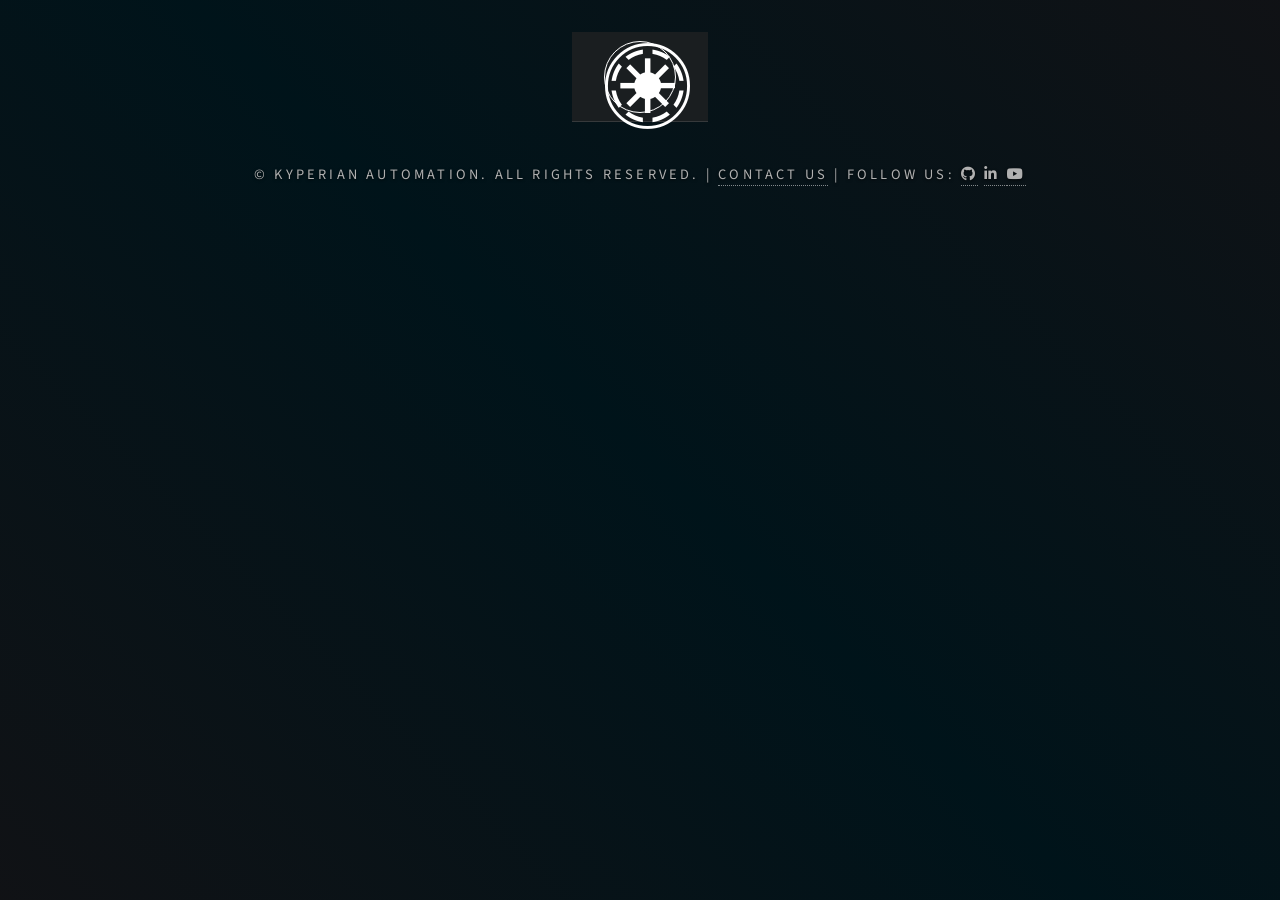
==== index.html @ 5ad796e2 "Update index.html" ====
<!DOCTYPE HTML>
<html lang="en">
<head>
    <title>Kyperian Automation | UI Automation That Never Breaks</title>
    <meta charset="utf-8" />
    <meta name="viewport" content="width=device-width, initial-scale=1.0, user-scalable=no" />    
    <meta name="description" content="UI automation consulting with Katalon Studio & Selenium. Reduce QA time by 90%. Book a 15-min demo." />
    <meta name="keywords" content="UI automation, Katalon Studio, Selenium, test automation, regression testing, QA consulting, Kyperian Automation" />
    <meta name="author" content="Ethan Elgin" />
    
    <!-- Open Graph / LinkedIn + Facebook -->
    <meta property="og:title" content="Kyperian Automation | UI Automation That Never Breaks" />
    <meta property="og:description" content="UI automation that never breaks. Selenium + Katalon Studio. Book a 15-min demo → 90% faster QA." />
    <meta property="og:type" content="website" />
    <meta property="og:url" content="https://www.kyperianautomation.com/" />
    <meta property="og:image" content="https://www.kyperianautomation.com/images/bg.jpg" />
    <meta property="og:image:secure_url" content="https://www.kyperianautomation.com/images/bg.jpg" />
    <meta property="og:image:alt" content="Kyperian Automation – Reliable UI Testing with Katalon & Selenium" />
    <meta property="og:image:width" content="1200" />
    <meta property="og:image:height" content="630" />
    
    <!-- Twitter Card -->
    <meta name="twitter:card" content="summary_large_image" />
    <meta name="twitter:title" content="UI automation that never breaks. Selenium or Katalon Studio. Book a 15-min demo → 90% faster QA." />
    <meta name="twitter:description" content="UI automation that never breaks. Selenium + Katalon Studio. Book a 15-min demo → 90% faster QA." />
    <meta name="twitter:image" content="https://www.kyperianautomation.com/images/bg.jpg?v=3" />
    
    <!-- Canonical -->
    <link rel="canonical" href="https://www.kyperianautomation.com/" />
    
    <!-- Google tag (gtag.js) -->
    <script async src="https://www.googletagmanager.com/gtag/js?id=G-CNMM54RXBC"></script>
    <script>
      window.dataLayer = window.dataLayer || [];
      function gtag(){dataLayer.push(arguments);}
      gtag('js', new Date());
      gtag('config', 'G-CNMM54RXBC');
    </script>
    <link rel="stylesheet" href="assets/css/main.css" />
    <noscript><link rel="stylesheet" href="assets/css/noscript.css" /></noscript>
    <link rel="stylesheet" href="https://cdnjs.cloudflare.com/ajax/libs/font-awesome/5.15.4/css/all.min.css" />
    <script src="https://code.jquery.com/jquery-3.6.0.min.js"></script>
</head>
<body class="is-preload">
    <!-- Wrapper -->
    <div id="wrapper">
        <!-- Header -->
            <header id="header">
                <div class="logo">
                    <span class="icon brands fa-galactic-republic" aria-label="Kyperian Automation logo"></span>
                </div>
                <div class="content fade-in" data-delay="0.2s">
                    <div class="inner">
                        <h1 class="fade-in" data-delay="0.4s">Kyperian Automation</h1>
                        <p class="highlight-main fade-in" data-delay="0.6s">Scalable UI Automation with Selenium or Katalon Studio<br /><span class="highlight-metric">Cut Regression Testing by 80%</span></p>
                        <a href="#contact" 
                           class="button primary fade-in" 
                           data-delay="0.8s" 
                           onclick="gtag('event', 'demo_request', { 'event_category': 'Engagement', 'event_label': 'Free Consultation CTA' });" 
                           aria-label="Book a free 15-minute consultation with Kyperian Automation">
                           Get a Free Consultation
                        </a>
                    </div>
                </div>
                <nav role="navigation" aria-label="Main navigation for Kyperian Automation" class="fade-in" data-delay="1s">
                    <ul>                        
                        <li><a href="#about-us" aria-label="About Kyperian Automation's mission and expertise">About</a></li>
                        <li><a href="#portfolio" aria-label="View a demo of Kyperian Automation's UI automation">Portfolio</a></li>
                        <li><a href="#testimonials" aria-label="View client success stories for Kyperian Automation">Testimonials</a></li>
                        <li><a href="#services" aria-label="Learn about Kyperian Automation's services and benefits">Services</a></li>
                        <li><a href="#contact" aria-label="Book a free 15-minute consultation with Kyperian Automation">Contact</a></li>
                    </ul>
                </nav>
            </header>

        <!-- Main -->
        <div id="main">
            <!-- Services -->
            <article id="services" class="style1" role="region" aria-labelledby="services-title">
                <div class="close" aria-label="Close modal"></div>
                <header class="subpage-header"><h2>Services</h2></header>
            
                <!-- H1 for SEO (hidden visually) -->
                <h1 id="services-title" class="visually-hidden">Kyperian Automation Services</h1>
            
                <!-- HERO -->
                <div class="services-hero">
                    <h2>UI Automation That Never Breaks</h2>
                    <p class="metric">80% faster regression • Zero flaky tests • Selenium or Katalon Studio</p>
                    <a href="#contact" 
                       class="button primary lg" 
                       onclick="gtag('event', 'demo_request', { 'event_category': 'Engagement', 'event_label': 'Hero Demo CTA' });">
                       Book Free 15-Min Demo
                    </a>
                </div>
            
                <!-- Intro -->
                <p>At Kyperian Automation, we deliver scalable UI automation solutions using Selenium or Katalon Studio, tailored to your business needs. Our services streamline regression and user acceptance testing, <strong>cutting manual efforts by up to 80%</strong>. Here’s what we offer and why we’re the right choice.</p>
            
                <!-- 3-COLUMN GRID (Replace 6 features) -->
                <div class="features-grid">
                    <div class="feature">
                        <i class="fas fa-code-branch" aria-hidden="true"></i>
                        <h3>Modular Scripts</h3>
                        <p>Reusable Groovy objects → <strong>1 hr/month maintenance</strong></p>
                    </div>
                    <div class="feature">
                        <i class="fas fa-chart-line" aria-hidden="true"></i>
                        <h3>80% Time Savings</h3>
                        <p>Full regression suite runs in a lunch break</p>
                    </div>
                    <div class="feature">
                        <i class="fas fa-shield-alt" aria-hidden="true"></i>
                        <h3>Flake-Proof Locators</h3>
                        <p>Robust XPaths + CSS fallback → zero breaks</p>
                    </div>
                </div>
            
                <!-- PRICING CARD -->
                <div class="pricing-card">
                    <i class="fas fa-dollar-sign" aria-hidden="true"></i>
                    <h3>Transparent Pricing</h3>
                    <ul class="price-list">
                        <li><strong>$100/hr</strong> – Consulting & script reviews</li>
                        <li><strong>$5,000</strong> – Starter suite (10 scripts)</li>
                        <li><strong>Enterprise</strong> – SLAs, CI/CD, training</li>
                    </ul>
                    <a href="#contact" 
                       class="button" 
                       onclick="gtag('event', 'quote_request', { 'event_category': 'Engagement', 'event_label': 'Get Quote CTA' });">
                       Get Quote in 24 hrs
                    </a>
                </div>
            
                <!-- ONBOARDING TIMELINE -->
                <h3 class="section-title">Your 5-Step Onboarding</h3>
                <div class="timeline">
                    <div class="step"><span>1</span> Free 15-min Script Review</div>
                    <div class="step"><span>2</span> Requirements & Goals</div>
                    <div class="step"><span>3</span> Script Development</div>
                    <div class="step"><span>4</span> Testing & Reporting</div>
                    <div class="step"><span>5</span> Handover + Training</div>
                </div>
            
                <!-- MICRO-TESTIMONIAL -->
                <blockquote class="testimonial-mini">
                    <p>“Saved us 3 days per sprint. Scripts still running 18 months later.”</p>
                    <cite>— QA Lead, Federal Agency</cite>
                </blockquote>
            
                <!-- FINAL CTA -->
                <div class="cta-final">
                    <a href="#contact" 
                       class="button primary lg" 
                       onclick="gtag('event', 'demo_request', { 'event_category': 'Engagement', 'event_label': 'Final Demo CTA' });">
                       Schedule Your Free Demo
                    </a>
                </div>
            </article>

            <!-- Portfolio -->
            <article id="portfolio" class="style1" role="region" aria-labelledby="portfolio-title">
                <div class="close" aria-label="Close modal"></div>
                <header class="subpage-header"><h2>Portfolio</h2></header>
                <h2 id="portfolio-title" class="major">Watch Automation in Action</h2>
                <p class="subtitle">60-second demos — no setup, real Selenium & Katalon scripts running live.</p>
            
                <!-- VIDEO GRID: 4 YouTube Demos -->
                <div class="video-grid">
                    <!-- Video 1 -->
                    <div class="video-card">
                        <div class="video-wrapper">
                            <iframe src="https://www.youtube.com/embed/t8zQLKqORR4" title="Free Selenium Login Test – Runs in 60 Seconds" frameborder="0" allow="accelerometer; autoplay; clipboard-write; encrypted-media; gyroscope; picture-in-picture" allowfullscreen loading="lazy"></iframe>
                        </div>
                        <h3>Free Selenium Login Test (60s)</h3>
                        <p>No setup. Real browser. Instant proof.</p>
                        <span class="badge">Selenium</span>
                    </div>
            
                    <!-- Video 2 -->
                    <div class="video-card">
                        <div class="video-wrapper">
                            <iframe src="https://www.youtube.com/embed/YA9p_Kg1xzw?vq=hd720" title="Selenium in Action: Brief Intro to UI Automation" frameborder="0" allow="accelerometer; autoplay; clipboard-write; encrypted-media; gyroscope; picture-in-picture" allowfullscreen loading="lazy"></iframe>
                        </div>
                        <h3>Selenium in Action (6 min)</h3>
                        <p>How UI automation actually works.</p>
                        <span class="badge">Tutorial</span>
                    </div>
            
                    <!-- Video 3 -->
                    <div class="video-card">
                        <div class="video-wrapper">
                            <iframe src="https://www.youtube.com/embed/pD11sgv68jg?vq=hd720" title="Selenium vs Katalon Studio: Which Wins in 2025?" frameborder="0" allow="accelerometer; autoplay; clipboard-write; encrypted-media; gyroscope; picture-in-picture" allowfullscreen loading="lazy"></iframe>
                        </div>
                        <h3>Selenium vs Katalon (2025)</h3>
                        <p>Side-by-side tool comparison.</p>
                        <span class="badge">Katalon</span>
                    </div>
            
                    <!-- Video 4 -->
                    <div class="video-card">
                        <div class="video-wrapper">
                            <iframe src="https://www.youtube.com/embed/FG2dLPII58g?vq=hd720" title="Is UI Automation a Maintenance Nightmare?" frameborder="0" allow="accelerometer; autoplay; clipboard-write; encrypted-media; gyroscope; picture-in-picture" allowfullscreen loading="lazy"></iframe>
                        </div>
                        <h3>Maintenance Nightmare?</h3>
                        <p>Top 3 script killers — and fixes.</p>
                        <span class="badge">Best Practices</span>
                    </div>
                </div>
            
                <!-- COLLAPSIBLE CASE STUDIES -->
                    <h3 class="section-title">Deep-Dive Case Studies (Click to Expand)</h3>
                    
                    <!-- CASE STUDY 1 -->
                    <details class="case-study">
                      <summary>
                        <strong>Case Study: Low-Maintenance CI/CD Pipeline</strong>
                        <span class="badge">Katalon · Selenium</span>
                      </summary>
                    
                      <div class="case-content">
                        <img src="images/Maintenance-CICD.jpg" alt="CI/CD pipeline diagram" class="fit" />
                    
                        <p><strong>Problem:</strong> Scripts broke weekly in CI/CD.</p>
                        <p><strong>Solution:</strong> Modular Groovy + robust XPaths.</p>
                        <p><strong>Outcome:</strong> 1 hr/month maintenance, 80% faster regression.</p>
                    
                        <pre class="code-block"><code>// @Test
public void loginAndValidate() throws Exception {
    driver.get("https://todoist.com/login");
    Thread.sleep(2000);
    takeScreenshot(driver, "Login Page");

    // Invalid login using XPaths
    driver.findElement(By.xpath("//input[@type=\"email\"]")).sendKeys("LetsCreateAnErrorMessage@gmail.com");
    driver.findElement(By.xpath("//input[@type=\"password\"]")).sendKeys("LetsCreateAnErrorMessage");
    driver.findElement(By.cssSelector("button[type='submit']")).click(); // Keep CSS for button (or use XPath if needed)

    WebDriverWait wait = new WebDriverWait(driver, Duration.ofSeconds(10));
    WebElement errorElement = wait.until(ExpectedConditions.visibilityOfElementLocated(By.xpath("//div[text()=\"Wrong email or password.\"]")));
    String errorText = errorElement.getText().trim();
    takeScreenshot(driver, "Invalid Login Error Message");
    assertTrue(errorText.equals("Wrong email or password."), "Invalid login message mismatch");</code></pre>
                    
                        <div class="case-actions">
                          <a href="https://github.com/AutomationByEthan/sample-script/blob/main/src/test/java/LoginValidationTest.java"
                             class="button small primary"
                             target="_blank"
                             onclick="gtag('event','github_click',{event_category:'Engagement',event_label:'View Full Script'});">
                            View Full Script
                          </a>
                    
                          <a href="https://github.com/AutomationByEthan/script-originals/blob/main/sample-clean-object-locators.md"
                             class="button small primary"
                             target="_blank"
                             onclick="gtag('event','locators_click',{event_category:'Engagement',event_label:'View Object Locators'});">
                            View Object Locators
                          </a>
                        </div>
                      </div>
                    </details>
            
                <!-- STATIC SAMPLES (Small Cards) -->
                <h3 style="margin-top: 3rem;">Sample Outputs</h3>
                <div class="sample-grid">
                    <div class="sample-card">
                        <img src="images/demo-katalon-passed.jpg" alt="Katalon passed run" />
                        <p>Katalon Studio Run</p>
                    </div>
                    <div class="sample-card">
                        <img src="images/demo-html-report.jpg" alt="HTML report" />
                        <p>HTML Summary</p>
                    </div>
                    <div class="sample-card">
                        <img src="images/demo-file-path.jpg" alt="File organization" />
                        <p>Organized Outputs</p>
                    </div>
                </div>
            
            <!-- CTA -->
                <div class="cta-wrapper">
                    <a href="#contact" class="button primary" 
                       onclick="gtag('event', 'demo_request', { 'event_category': 'Engagement', 'event_label': 'Watch Demo CTA' });">
                       Book a 15-Min Script Review (Free)
                    </a>
                </div>
            </article>

            <!-- Testimonials -->
            <article id="testimonials" class="style1" role="region" aria-labelledby="testimonials-title">
                <div class="close" aria-label="Close modal"></div>

                <!-- BLUE BAR HEADER -->
                    <header class="subpage-header"><h2>Testimonials</h2></header>
            
                <!-- SEO H1 -->
                <h1 id="testimonials-title" class="visually-hidden">Client Testimonials – Kyperian Automation</h1>
            
                <!-- HERO -->
                <div class="testimonials-hero">
                    <h2>Real Results from Real Teams</h2>
                    <p class="metric">80% faster regression • 18+ months minimal maintenance • Federal & enterprise trusted</p>
                </div>
            
                <!-- TESTIMONIAL GRID -->
                <div class="testimonials-grid">
            
                    <!-- TESTIMONIAL 1 -->
                    <blockquote class="testimonial-card">
                        <div class="quote">“
                            After the 15-minute demo, I knew I wanted this yesterday.  
                            Now our full regression runs <em>before</em> the testers even log in.
                        ”</div>
                        <div class="author">
                            <div class="initial">JT</div>
                            <div>
                                <strong>James T.</strong><br>
                                <em>Product Owner, Fintech Startup</em>
                            </div>
                        </div>
                        <div class="metric">From 5 hrs → 38 mins per cycle</div>
                    </blockquote>
            
                    <!-- TESTIMONIAL 2 (HIGHLIGHTED) -->
                    <blockquote class="testimonial-card highlight">
                        <div class="quote">“
                            I went from dreading test cycles to writing 10 clean Katalon scripts in 2 weeks —  
                            with zero prior coding experience.
                        ”</div>
                        <div class="author">
                            <div class="initial">ML</div>
                            <div>
                                <strong>Maria L.</strong><br>
                                <em>QA Analyst → Automation Contributor</em>
                            </div>
                        </div>
                        <div class="metric">10 production-ready scripts in 14 days</div>
                    </blockquote>
            
                    <!-- TESTIMONIAL 3 -->
                    <blockquote class="testimonial-card">
                        <div class="quote">“
                            Scripts have been running flawlessly for 18 months.  
                            We touch them maybe once a quarter — that’s it.
                        ”</div>
                        <div class="author">
                            <div class="initial">DK</div>
                            <div>
                                <strong>David K.</strong><br>
                                <em>QA Lead, Federal Agency</em>
                            </div>
                        </div>
                        <div class="metric">Minimal maintenance: ~1 hr per quarter</div>
                    </blockquote>
            
                </div>
            
                <!-- TRUST BADGES -->
                <div class="trust-badges">
                    <img src="images/badge-federal.png" alt="Trusted by Federal Agencies" loading="lazy" />
                    <img src="images/badge-18months.png" alt="18+ Months Stability" loading="lazy" />
                    <img src="images/badge-moneyback.png" alt="30-Day Money-Back Guarantee" loading="lazy" />
                </div>
            
                <!-- FINAL CTA -->
                <div class="cta-final">
                    <a href="#contact" 
                       class="button primary lg" 
                       onclick="gtag('event', 'demo_request', { 'event_category': 'Engagement', 'event_label': 'Testimonials Final CTA' });">
                       Book Your Free 15-Min Demo
                    </a>
                </div>
            </article>

            <!-- About Us -->
                <article id="about-us" class="style1" role="region" aria-labelledby="about-title">
                    <div class="close" aria-label="Close modal"></div>
                
                    <!-- PORTFOLIO-STYLE HEADER -->
                    <header class="subpage-header">
                        <h2>About Us</h2>
                    </header>
                
                    <!-- SEO H1 (hidden) -->
                    <h1 id="about-title" class="visually-hidden">About Ethan Elgin – Kyperian Automation</h1>
                
                    <!-- HERO SECTION -->
                    <section class="about-hero">
                        <h2>Meet the Engineer Behind the Automation</h2>
                        <p class="metric">12+ years • 100+ scripts • 20% manual effort cut • USDA & Federal trusted</p>
                    </section>
                
                    <!-- PROFILE CARD -->
                    <section class="profile-card">
                        <div class="profile-image">
                            <div class="avatar-placeholder">
                                <i class="fas fa-user-tie"></i>
                            </div>
                        </div>
                        <div class="profile-content">
                            <h3>Ethan Elgin</h3>
                            <p class="role">Senior QA Automation Engineer</p>
                            <p>
                                At the USDA, I authored <strong>100+ Groovy/Selenium</strong> scripts that reduced manual regression effort by <strong>20%</strong> across 50+ bi-weekly releases — running automatically in Jenkins and GitHub Actions.
                            </p>
                            <p>
                                Over the last <strong>12 years</strong>, I’ve shipped production software to 15 states, trained <strong>20+ QA engineers</strong> on Java, Maven, and CI/CD, and mentored <strong>500+ end-users</strong> during live go-lives.
                            </p>
                        </div>
                    </section>
                
                    <!-- EXPERTISE GRID -->
                    <section class="expertise-grid">
                        <div class="expertise-item">
                            <i class="fas fa-code"></i>
                            <h4>Open-Source Scripts</h4>
                            <p>Live on GitHub — clone, run, adapt</p>
                        </div>
                        <div class="expertise-item">
                            <i class="fas fa-video"></i>
                            <h4>YouTube Tutorials</h4>
                            <p>From Katalon to pure Selenium in 4 videos</p>
                        </div>
                        <div class="expertise-item">
                            <i class="fas fa-book"></i>
                            <h4>Migration Playbooks</h4>
                            <p>Katalon to WebDriver/Playwright</p>
                        </div>
                    </section>
                
                    <!-- TECH STACK -->
                    <section class="tech-stack">
                        <h4>My Stack</h4>
                        <div class="tags">
                            <span class="tag">Java</span>
                            <span class="tag">Groovy</span>
                            <span class="tag">Selenium</span>
                            <span class="tag">Playwright</span>
                            <span class="tag">REST-assured</span>
                            <span class="tag">Jenkins</span>
                            <span class="tag">AWS</span>
                            <span class="tag">SQL</span>
                        </div>
                    </section>
                
                    <!-- CTA -->
                    <div class="cta-wrapper">
                        <a href="https://github.com/AutomationByEthan/sample-script" target="_blank" rel="noopener"
                           class="button primary" onclick="gtag('event', 'github_click', { 'event_category': 'Engagement', 'event_label': 'About GitHub CTA' });">
                            View Sample Script
                        </a>
                        <a href="https://www.youtube.com/@KyperianAutomation" target="_blank" rel="noopener"
                           class="button" onclick="gtag('event', 'youtube_click', { 'event_category': 'Engagement', 'event_label': 'About YouTube CTA' });">
                            Watch Tutorials
                        </a>
                    </div>
                
                    <!-- JSON-LD -->
                    <script type="application/ld+json">
                    {
                      "@context": "https://schema.org",
                      "@type": "Person",
                      "name": "Ethan Elgin",
                      "jobTitle": "Senior QA Automation Engineer",
                      "url": "https://www.kyperianautomation.com",
                      "sameAs": [
                        "https://www.linkedin.com/in/elginethan",
                        "https://github.com/AutomationByEthan/sample-script",
                        "https://www.youtube.com/@KyperianAutomation"
                      ],
                      "alumniOf": { "@type": "CollegeOrUniversity", "name": "Northwest Missouri State University" },
                      "address": {
                        "@type": "PostalAddress",
                        "addressLocality": "Smithville",
                        "addressRegion": "MO",
                        "postalCode": "64089",
                        "addressCountry": "US"
                      },
                      "email": "elgin.ethan@gmail.com",
                      "telephone": "(816) 738-4053"
                    }
                    </script>
                </article>
        
            <!-- Contact -->
            <article id="contact" role="region" aria-labelledby="contact-title">
                <div class="close" aria-label="Close modal"></div>
                <!-- BLUE BAR HEADER -->
                    <header class="subpage-header"><h2>Contact</h2></header>
                <h1 id="contact-title" class="visually-hidden">Contact Kyperian Automation</h1>
                <p>Ready to streamline your testing with robust automation and clear reporting? Contact us to schedule a demo or request a sample Katalon Studio script showcasing our clean coding and stable designs!</p>
                <form method="post" action="https://formspree.io/f/xeoknper" aria-labelledby="contact-title" onsubmit="gtag('event', 'form_submission', { 'event_category': 'Contact', 'event_label': 'Contact Form' });">
                    <div class="fields">
                        <div class="field half">
                            <label for="name">Name</label>
                            <input type="text" name="name" id="name" required aria-required="true" />
                        </div>
                        <div class="field half">
                            <label for="email">Email</label>
                            <input type="email" name="email" id="email" required aria-required="true" />
                        </div>
                        <div class="field">
                            <label for="message">Message</label>
                            <textarea name="message" id="message" rows="4" required aria-required="true" placeholder="E.g., Request a demo or sample script"></textarea>
                        </div>
                    </div>
                    <ul class="actions">
                        <li><input type="submit" value="Send Message" class="primary" aria-label="Send contact message to Kyperian Automation" /></li>
                        <li><input type="reset" value="Reset" aria-label="Reset Kyperian Automation contact form" /></li>
                    </ul>
                    <input type="hidden" name="_subject" value="New Contact from Kyperian Automation" />
                    <input type="text" name="_honey" style="display:none" disabled />
                </form>
                <ul class="icons">
                    <li><a href="https://www.linkedin.com/in/elginethan/" class="icon brands fa-linkedin" aria-label="Connect with Ethan Elgin on LinkedIn"><span class="label">LinkedIn</span></a></li>
                    <li><a href="https://github.com/AutomationByEthan/sample-script" class="icon brands fa-github" aria-label="View sample scripts on GitHub"><span class="label">GitHub</span></a></li>
                    <li><a href="https://www.youtube.com/@KyperianAutomation" target="_blank" 
                           onclick="gtag('event', 'social_click', { 'event_category': 'Engagement', 'event_label': 'YouTube Contact Page' });" 
                           class="icon brands fa-youtube" aria-label="Watch automation demos on YouTube">
                           <span class="label">YouTube</span>
                       </a></li>
                </ul>
            </article>
        </div>

        <!-- Footer -->
            <footer id="footer" role="contentinfo" aria-label="Kyperian Automation footer">
                <p class="copyright">
                    © Kyperian Automation. All rights reserved. | 
                    <a href="#contact" onclick="gtag('event', 'demo_request', { 'event_category': 'Engagement', 'event_label': 'Contact Us Footer Link' });" aria-label="Contact Kyperian Automation">Contact Us</a> | 
                    Follow us: 
                    <a href="https://github.com/AutomationByEthan/sample-script" class="icon brands fa-github" aria-label="Follow Kyperian Automation on GitHub"><span class="label">GitHub</span></a>
                    <a href="https://www.linkedin.com/in/elginethan/" target="_blank" 
                       onclick="gtag('event', 'social_click', { 'event_category': 'Engagement', 'event_label': 'LinkedIn Footer' });" 
                       class="icon brands fa-linkedin-in" aria-label="Connect with Ethan Elgin on LinkedIn">
                       <span class="label">LinkedIn</span>
                    </a>
                    <a href="https://www.youtube.com/@KyperianAutomation" target="_blank" 
                       onclick="gtag('event', 'social_click', { 'event_category': 'Engagement', 'event_label': 'YouTube Footer' });" 
                       class="icon brands fa-youtube" aria-label="Watch Kyperian Automation demos on YouTube">
                       <span class="label">YouTube</span>
                    </a>
                </p>
            </footer>
        </div>

    <!-- Background -->
    <div id="bg"></div>

    <!-- Scripts -->
    <script src="assets/js/browser.min.js"></script>
    <script src="assets/js/breakpoints.min.js"></script>
    <script src="assets/js/util.js"></script>
    <script src="assets/js/main.js"></script>
</body>
</html>
---- assets/css/main.css ----
@import url("https://fonts.googleapis.com/css?family=Source+Sans+Pro:300italic,600italic,300,600");

/* Reset */
html, body, div, span, applet, object, iframe, h1, h2, h3, h4, h5, h6, p, blockquote, pre, a, abbr, acronym, address, big, cite, code, del, dfn, em, img, ins, kbd, q, s, samp, small, strike, strong, sub, sup, tt, var, b, u, i, center, dl, dt, dd, ol, ul, li, fieldset, form, label, legend, table, caption, tbody, tfoot, thead, tr, th, td, article, aside, canvas, details, embed, figure, figcaption, footer, header, hgroup, menu, nav, output, ruby, section, summary, time, mark, audio, video {
    margin: 0;
    padding: 0;
    border: 0;
    font-size: 100%;
    font: inherit;
    vertical-align: baseline;
}

article, aside, details, figcaption, figure, footer, header, hgroup, menu, nav, section {
    display: block;
}

body {
    line-height: 1;
}

ol, ul {
    list-style: none;
}

blockquote, q {
    quotes: none;
}

blockquote:before, blockquote:after, q:before, q:after {
    content: '';
}

table {
    border-collapse: collapse;
    border-spacing: 0;
}

body {
    -webkit-text-size-adjust: none;
}

mark {
    background-color: transparent;
    color: inherit;
}

input::-moz-focus-inner {
    border: 0;
    padding: 0;
}

input, select, textarea {
    appearance: none;
}

/* Basic */
@-ms-viewport {
    width: device-width;
}

@media screen and (max-width: 480px) {
    html, body {
        min-width: 320px;
    }
}

html {
    box-sizing: border-box;
}

*, *:before, *:after {
    box-sizing: inherit;
}

body {
    background: #1b1f22;
}

body.is-preload *, body.is-preload *:before, body.is-preload *:after {
    animation: none !important;
    transition: none !important;
}

/* Type */
html {
    font-size: 16pt;
}

@media screen and (max-width: 1680px) {
    html {
        font-size: 12pt;
    }
}

@media screen and (max-width: 736px) {
    html {
        font-size: 12pt;
    }
}

@media screen and (max-width: 360px) {
    html {
        font-size: 11pt;
    }
}

body, input, select, textarea {
    color: #b0b0b0;
    font-family: "Source Sans Pro", sans-serif;
    font-weight: 300;
    font-size: 1rem;
    line-height: 1.65;
}

a {
    transition: color 0.2s ease-in-out, background-color 0.2s ease-in-out, border-bottom-color 0.2s ease-in-out;
    border-bottom: dotted 1px rgba(255, 255, 255, 0.5);
    text-decoration: none;
    color: inherit;
}

a:hover {
    border-bottom-color: transparent;
}

strong, b {
    font-weight: 600;
}

em, i {
    font-style: italic;
}

p {
    margin: 0 0 2rem 0;
}

h1, h2, h3, h4, h5, h6 {
    color: #b0b0b0;
    font-weight: 600;
    line-height: 1.5;
    margin: 0 0 1rem 0;
    text-transform: uppercase;
    letter-spacing: 0.2rem;
}

h1 a, h2 a, h3 a, h4 a, h5 a, h6 a {
    color: inherit;
    text-decoration: none;
}

h1.major, h2.major, h3.major, h4.major, h5.major, h6.major {
    border-bottom: solid 1px #ffffff;
    width: max-content;
    padding-bottom: 0.5rem;
    margin: 0 0 2rem 0;
}

h1 {
    font-size: 2.25rem;
    line-height: 1.3;
    letter-spacing: 0.3rem;
}

h2 {
    font-size: 1.5rem;
    line-height: 1.4;
}

h3 {
    font-size: 1rem;
}

h4 {
    font-size: 0.8rem;
}

h5 {
    font-size: 0.7rem;
}

h6 {
    font-size: 0.6rem;
}

@media screen and (max-width: 736px) {
    h1 {
        font-size: 1.75rem;
        line-height: 1.4;
    }
    h2 {
        font-size: 1.25rem;
        line-height: 1.5;
    }
}

sub {
    font-size: 0.8rem;
    position: relative;
    top: 0.5rem;
}

sup {
    font-size: 0.8rem;
    position: relative;
    top: -0.5rem;
}

blockquote {
    border-left: solid 4px #ffffff;
    font-style: italic;
    margin: 0 0 2rem 0;
    padding: 0.5rem 0 0.5rem 2rem;
}

code {
    background: rgba(255, 255, 255, 0.075);
    border-radius: 4px;
    font-family: "Courier New", monospace;
    font-size: 0.9rem;
    margin: 0 0.25rem;
    padding: 0.25rem 0.65rem;
}

pre {
    -webkit-overflow-scrolling: touch;
    font-family: "Courier New", monospace;
    font-size: 0.9rem;
    margin: 0 0 2rem 0;
}

pre code {
    display: block;
    line-height: 1.75;
    padding: 1rem 1.5rem;
    overflow-x: auto;
}

hr {
    border: 0;
    border-bottom: solid 1px #ffffff;
    margin: 2.75rem 0;
}

.align-left {
    text-align: left;
}

.align-center {
    text-align: center;
}

.align-right {
    text-align: right;
}

/* Form */
form {
    margin: 0 0 2rem 0;
}

form > :last-child {
    margin-bottom: 0;
}

form > .fields {
    display: flex;
    flex-wrap: wrap;
    width: calc(100% + 3rem);
    margin: -1.5rem 0 2rem -1.5rem;
}

form > .fields > .field {
    flex-grow: 0;
    flex-shrink: 0;
    padding: 1.5rem 0 0 1.5rem;
    width: calc(100% - 1.5rem);
}

form > .fields > .field.half {
    width: calc(50% - 0.75rem);
}

form > .fields > .field.third {
    width: calc(100%/3 - 0.5rem);
}

form > .fields > .field.quarter {
    width: calc(25% - 0.375rem);
}

@media screen and (max-width: 480px) {
    form > .fields {
        width: calc(100% + 3rem);
        margin: -1.5rem 0 2rem -1.5rem;
    }
    form > .fields > .field {
        padding: 1.5rem 0 0 1.5rem;
        width: calc(100% - 1.5rem);
    }
    form > .fields > .field.half,
    form > .fields > .field.third,
    form > .fields > .field.quarter {
        width: calc(100% - 1.5rem);
    }
}

label {
    color: #b0b0b0;
    display: block;
    font-size: 0.8rem;
    font-weight: 300;
    letter-spacing: 0.2rem;
    line-height: 1.5;
    margin: 0 0 1rem 0;
    text-transform: uppercase;
}

input[type="text"],
input[type="password"],
input[type="email"],
input[type="tel"],
select,
textarea {
    transition: border-color 0.2s ease-in-out, box-shadow 0.2s ease-in-out, background-color 0.2s ease-in-out;
    background-color: transparent;
    border-radius: 4px;
    border: solid 1px #ffffff;
    color: inherit;
    display: block;
    outline: 0;
    padding: 0 1rem;
    text-decoration: none;
    width: 100%;
}

input[type="text"]:invalid,
input[type="password"]:invalid,
input[type="email"]:invalid,
input[type="tel"]:invalid,
select:invalid,
textarea:invalid {
    box-shadow: none;
}

input[type="text"]:focus,
input[type="password"]:focus,
input[type="email"]:focus,
input[type="tel"]:focus,
select:focus,
textarea:focus {
    background: rgba(255, 255, 255, 0.075);
    border-color: #ffffff;
    box-shadow: 0 0 0 1px #ffffff;
}

select {
    background-image: url("data:image/svg+xml;charset=utf8,%3Csvg xmlns='http://www.w3.org/2000/svg' width='40' height='40' preserveAspectRatio='none' viewBox='0 0 40 40'%3E%3Cpath d='M9.4,12.3l10.4,10.4l10.4-10.4c0.2-0.2,0.5-0.4,0.9-0.4c0.3,0,0.6,0.1,0.9,0.4l3.3,3.3c0.2,0.2,0.4,0.5,0.4,0.9 c0,0.4-0.1,0.6-0.4,0.9L20.7,31.9c-0.2,0.2-0.5,0.4-0.9,0.4c-0.3,0-0.6-0.1-0.9-0.4L4.3,17.3c-0.2-0.2-0.4-0.5-0.4-0.9 c0-0.4,0.1-0.6,0.4-0.9l3.3-3.3c0.2-0.2,0.5-0.4,0.9-0.4S9.1,12.1,9.4,12.3z' fill='%23ffffff' /%3E%3C/svg%3E");
    background-size: 1.25rem;
    background-repeat: no-repeat;
    background-position: calc(100% - 1rem) center;
    height: 2.75rem;
    padding-right: 2.75rem;
    text-overflow: ellipsis;
}

select option {
    color: #ffffff;
    background: #1b1f22;
}

select:focus::-ms-value {
    background-color: transparent;
}

select::-ms-expand {
    display: none;
}

input[type="text"],
input[type="password"],
input[type="email"],
select {
    height: 2.75rem;
}

textarea {
    padding: 0.75rem 1rem;
}

input[type="checkbox"],
input[type="radio"] {
    appearance: none;
    display: block;
    float: left;
    margin-right: -2rem;
    opacity: 0;
    width: 1rem;
    z-index: -1;
}

input[type="checkbox"] + label,
input[type="radio"] + label {
    color: #b0b0b0;
    cursor: pointer;
    display: inline-block;
    font-size: 0.8rem;
    font-weight: 300;
    margin: 0 0 0.5rem 0;
    padding-left: 2.65rem;
    padding-right: 0.75rem;
    position: relative;
    text-decoration: none;
    user-select: none;
}

input[type="checkbox"] + label:before,
input[type="radio"] + label:before {
    font-family: 'Font Awesome 5 Brands';
    font-weight: 900;
    transition: border-color 0.2s ease-in-out, box-shadow 0.2s ease-in-out, background-color 0.2s ease-in-out;
    border-radius: 4px;
    border: solid 1px #ffffff;
    content: '';
    display: inline-block;
    height: 1.65rem;
    left: 0;
    line-height: 1.65rem;
    position: absolute;
    text-align: center;
    top: -0.15rem;
    width: 1.65rem;
}

input[type="checkbox"]:checked + label:before,
input[type="radio"]:checked + label:before {
    background: #ffffff;
    border-color: #ffffff;
    color: #1b1f22;
    content: '\f00c';
}

input[type="checkbox"]:focus + label:before,
input[type="radio"]:focus + label:before {
    background: rgba(255, 255, 255, 0.075);
    border-color: #ffffff;
    box-shadow: 0 0 0 1px #ffffff;
}

input[type="checkbox"] + label:before {
    border-radius: 4px;
}

input[type="radio"] + label:before {
    border-radius: 100%;
}

::-webkit-input-placeholder,
:-moz-placeholder,
::-moz-placeholder,
:-ms-input-placeholder,
.formerize-placeholder {
    color: rgba(255, 255, 255, 0.5) !important;
    opacity: 1.0;
}

/* Box */
.box {
    border-radius: 4px;
    border: solid 1px #ffffff;
    margin-bottom: 2rem;
    padding: 1.5em;
}

.box > :last-child,
.box > :last-child > :last-child,
.box > :last-child > :last-child > :last-child {
    margin-bottom: 0;
}

.box.alt {
    border: 0;
    border-radius: 0;
    padding: 0;
}

/* Icon */
.icon {
    text-decoration: none;
    border-bottom: none;
    position: relative;
}

.icon:before {
    font-family: 'Font Awesome 5 Brands';
    font-weight: 400;
    font-style: normal;
    text-transform: none !important;
}

.icon > .label {
    display: none;
}

.icon.solid:before {
    font-weight: 900;
}

.icon.brands:before {
    font-family: 'Font Awesome 5 Brands';
}

/* Image */
.image {
    border-radius: 4px;
    border: 0;
    display: inline-block;
    position: relative;
}

.image:before {
    pointer-events: none;
    background-image: url("../../images/overlay.png");
    background-color: rgba(19, 21, 25, 0.5);
    border-radius: 4px;
    content: '';
    display: block;
    height: 100%;
    left: 0;
    opacity: 0.5;
    position: absolute;
    top: 0;
    width: 100%;
}

.image img {
    border-radius: 4px;
    display: block;
}

.image.left, .image.right {
    max-width: 40%;
}

.image.left img, .image.right img {
    width: 100%;
}

.image.left {
    float: left;
    padding: 0 1.5em 1em 0;
    top: 0.25em;
}

.image.right {
    float: right;
    padding: 0 0 1em 1.5em;
    top: 0.25em;
}

.image.fit {
    display: block;
    margin: 0 0 2rem 0;
    width: 100%;
}

.image.fit img {
    width: 100%;
}

.image.main {
    display: block;
    margin: 2.5rem 0;
    width: 100%;
}

.image.main img {
    width: 100%;
}

@media screen and (max-width: 736px) {
    .image.main {
        margin: 2rem 0;
    }
}

@media screen and (max-width: 480px) {
    .image.main {
        margin: 1.5rem 0;
    }
}

/* List */
ol {
    list-style: decimal;
    margin: 0 0 2rem 0;
    padding-left: 1.25em;
}

ol li {
    padding-left: 0.25em;
}

ul {
    list-style: disc;
    margin: 0 0 2rem 0;
    padding-left: 1em;
}

ul li {
    padding-left: 0.5em;
}

ul.alt {
    list-style: none;
    padding-left: 0;
}

ul.alt li {
    border-top: solid 1px #ffffff;
    padding: 0.5em 0;
}

ul.alt li:first-child {
    border-top: 0;
    padding-top: 0;
}

dl {
    margin: 0 0 2rem 0;
}

dl dt {
    display: block;
    font-weight: 600;
    margin: 0 0 1rem 0;
}

dl dd {
    margin-left: 2rem;
}

/* Actions */
ul.actions {
    display: flex;
    cursor: default;
    list-style: none;
    margin-left: -1rem;
    padding-left: 0;
}

ul.actions li {
    padding: 0 0 0 1rem;
    vertical-align: middle;
}

ul.actions.special {
    justify-content: center;
    width: 100%;
    margin-left: 0;
}

ul.actions.special li:first-child {
    padding-left: 0;
}

ul.actions.stacked {
    flex-direction: column;
    margin-left: 0;
}

ul.actions.stacked li {
    padding: 1.3rem 0 0 0;
}

ul.actions.stacked li:first-child {
    padding-top: 0;
}

ul.actions.fit {
    width: calc(100% + 1rem);
}

ul.actions.fit li {
    flex-grow: 1;
    flex-shrink: 1;
    width: 100%;
}

ul.actions.fit li > * {
    width: 100%;
}

ul.actions.fit.stacked {
    width: 100%;
}

@media screen and (max-width: 480px) {
    ul.actions:not(.fixed) {
        flex-direction: column;
        margin-left: 0;
        width: 100% !important;
    }
    ul.actions:not(.fixed) li {
        flex-grow: 1;
        flex-shrink: 1;
        padding: 1rem 0 0 0;
        text-align: center;
        width: 100%;
    }
    ul.actions:not(.fixed) li > * {
        width: 100%;
    }
    ul.actions:not(.fixed) li:first-child {
        padding-top: 0;
    }
    ul.actions:not(.fixed) li input[type="submit"],
    ul.actions:not(.fixed) li input[type="reset"],
    ul.actions:not(.fixed) li input[type="button"],
    ul.actions:not(.fixed) li button,
    ul.actions:not(.fixed) li .button {
        width: 100%;
    }
    ul.actions:not(.fixed) li input[type="submit"].icon:before,
    ul.actions:not(.fixed) li input[type="reset"].icon:before,
    ul.actions:not(.fixed) li input[type="button"].icon:before,
    ul.actions:not(.fixed) li button.icon:before,
    ul.actions:not(.fixed) li .button.icon:before {
        margin-left: -0.5em;
    }
}

/* Icons */
ul.icons {
    cursor: default;
    list-style: none;
    padding-left: 0;
}

ul.icons li {
    display: inline-block;
    padding: 0 0.75em 0 0;
}

ul.icons li:last-child {
    padding-right: 0;
}

ul.icons li a {
    border-radius: 100%;
    box-shadow: inset 0 0 0 1px #ffffff;
    display: inline-block;
    height: 2.25rem;
    line-height: 2.25rem;
    text-align: center;
    width: 2.25rem;
}

ul.icons li a:hover {
    background-color: rgba(255, 255, 255, 0.075);
}

ul.icons li a:active {
    background-color: rgba(255, 255, 255, 0.175);
}

/* Table */
.table-wrapper {
    -webkit-overflow-scrolling: touch;
    overflow-x: auto;
}

table {
    margin: 0 0 2rem 0;
    width: 100%;
}

table tbody tr {
    border: solid 1px #ffffff;
    border-left: 0;
    border-right: 0;
}

table tbody tr:nth-child(2n + 1) {
    background-color: rgba(255, 255, 255, 0.075);
}

table td {
    padding: 0.75em 0.75em;
}

table th {
    color: #b0b0b0;
    font-size: 0.9em;
    font-weight: 600;
    padding: 0 0.75em 0.75em 0.75em;
    text-align: left;
}

table thead {
    border-bottom: solid 2px #ffffff;
}

table tfoot {
    border-top: solid 2px #ffffff;
}

table.alt {
    border-collapse: separate;
}

table.alt tbody tr td {
    border: solid 1px #ffffff;
    border-left-width: 0;
    border-top-width: 0;
}

table.alt tbody tr td:first-child {
    border-left-width: 1px;
}

table.alt tbody tr:first-child td {
    border-top-width: 1px;
}

table.alt thead {
    border-bottom: 0;
}

table.alt tfoot {
    border-top: 0;
}

/* Button */
input[type="submit"],
input[type="reset"],
input[type="button"],
button,
.button {
    transition: background-color 0.2s ease-in-out, color 0.2s ease-in-out;
    background-color: transparent;
    border-radius: 4px;
    border: 0;
    box-shadow: inset 0 0 0 1px #ffffff;
    color: #b0b0b0 !important;
    cursor: pointer;
    display: inline-block;
    font-size: 0.8rem;
    font-weight: 300;
    height: 2.75rem;
    letter-spacing: 0.2rem;
    line-height: 2.75rem;
    outline: 0;
    padding: 0 1.25rem;
    text-align: center;
    text-decoration: none;
    text-transform: uppercase;
    white-space: nowrap;
}

input[type="submit"]:hover,
input[type="reset"]:hover,
input[type="button"]:hover,
button:hover,
.button:hover {
    background-color: rgba(255, 255, 255, 0.075);
}

input[type="submit"]:active,
input[type="reset"]:active,
input[type="button"]:active,
button:active,
.button:active {
    background-color: rgba(255, 255, 255, 0.175);
}

input[type="submit"].icon:before,
input[type="reset"].icon:before,
input[type="button"].icon:before,
button.icon:before,
.button.icon:before {
    margin-right: 0.5em;
}

input[type="submit"].fit,
input[type="reset"].fit,
input[type="button"].fit,
button.fit,
.button.fit {
    width: 100%;
}

input[type="submit"].small,
input[type="reset"].small,
input[type="button"].small,
button.small,
.button.small {
    font-size: 0.6rem;
    height: 2.0625rem;
    line-height: 2.0625rem;
}

input[type="submit"].primary,
input[type="reset"].primary,
input[type="button"].primary,
button.primary,
.button.primary {
    background-color: #00bfff;
    color: #ffffff !important;
    font-weight: 600;
    box-shadow: none;
}

input[type="submit"].primary:hover,
input[type="reset"].primary:hover,
input[type="button"].primary:hover,
button.primary:hover,
.button.primary:hover {
    background-color: #00ccff;
}

input[type="submit"].disabled, input[type="submit"]:disabled,
input[type="reset"].disabled, input[type="reset"]:disabled,
input[type="button"].disabled, input[type="button"]:disabled,
button.disabled, button:disabled,
.button.disabled, .button:disabled {
    pointer-events: none;
    cursor: default;
    opacity: 0.25;
}

input[type="submit"],
input[type="reset"],
input[type="button"],
button {
    line-height: calc(2.75rem - 2px);
}

/* Background */
#bg {
    position: fixed;
    top: 0;
    left: 0;
    width: 100%;
    height: 100vh;
    z-index: 1;
    transform: scale(1.0);
    -webkit-backface-visibility: hidden;
}

#bg:before,
#bg:after {
    content: '';
    display: block;
    position: absolute;
    top: 0;
    left: 0;
    width: 100%;
    height: 100%;
    transition: transform 0.5s ease-out, filter 0.5s ease-out;
}

#bg:before {
    background-image: linear-gradient(45deg, rgba(19, 21, 25, 0.85), rgba(0, 191, 255, 0.1), rgba(19, 21, 25, 0.85)), url("../../images/overlay.png");
    background-size: auto, 256px 256px;
    background-position: center;
    background-repeat: no-repeat, repeat;
    z-index: 2;
    animation: gradientShift 20s ease-in-out infinite;
}

@keyframes gradientShift {
    0% { background-position: 0% 50%; }
    50% { background-position: 100% 50%; }
    100% { background-position: 0% 50%; }
}

#bg:after {
    background-image: url("../../images/bg.jpg");
    background-position: center;
    background-size: cover;
    background-repeat: no-repeat;
    z-index: 1;
    filter: brightness(0.65);
}

body.scrolled #bg:after {
    transform: translateY(8%) scale(1.05);
}

body.is-article-visible #bg:after {
    transform: scale(1.0825);
    filter: blur(0.2rem);
}

body.is-preload #bg:before {
    background-color: #000000;
    transition: background-color 0.5s ease-in-out;
}

/* Wrapper */
#wrapper {
    display: flex;
    flex-direction: column;
    align-items: center;
    justify-content: flex-start;
    position: relative;
    min-height: auto;
    width: 100%;
    padding: 1.5rem;
    gap: 1.5rem;
    z-index: 3;
}

body.is-article-visible #wrapper {
    min-height: 100vh;
    gap: 0;
}

@media screen and (max-width: 1680px) {
    #wrapper {
        padding: 2rem 1.25rem 0.75rem;
    }
}

@media screen and (min-width: 981px) {
    #wrapper {
        padding: 2rem;
        gap: 2rem;
    }
}

@media screen and (max-width: 736px) {
    #wrapper {
        padding: 1.25rem 1rem 0.5rem;
    }
}

@media screen and (max-width: 480px) {
    #wrapper {
        padding: 0.75rem 0.75rem 0.25rem;
    }
}

/* Header */
#header {
    display: flex;
    flex-direction: column;
    align-items: center;
    transition: transform 0.325s ease-in-out, opacity 0.325s ease-in-out;
    max-width: 90%;
    margin: 0 auto;
    text-align: center;
}

#header > * {
    transition: opacity 0.325s ease-in-out;
    position: relative;
    margin-top: 1rem;
}

@media screen and (max-width: 736px) {
    #header > * {
        margin-top: 0.75rem;
    }
}

#header > *:before,
#header .content:before,
#header nav:before {
    display: none !important;
}

#header > :first-child {
    margin-top: 0;
}

#header .logo {
    visibility: hidden;
    transition: transform 0.3s ease-in-out;
    width: 5.5rem;
    height: 5.5rem;
    line-height: 5.5rem;
    border: solid 1px #ffffff;
    border-radius: 100%;
    opacity: 0;
    animation: logoFadeIn 2s ease-out 0.5s forwards;
}

@keyframes logoFadeIn {
    0% {
        visibility: visible;
        opacity: 0;
    }
    100% {
        visibility: visible;
        opacity: 1;
    }
}

body.is-preload #header .logo {
    visibility: hidden;
    opacity: 0;
}

#header .logo:hover {
    transform: scale(1.1) rotate(5deg);
}

#header .logo .icon:before {
    transition: color 0.3s ease-in-out;
    font-family: 'Font Awesome 5 Brands';
    font-weight: 400;
    font-size: 5.5em;
    color: #ffffff;
}

#header .logo:hover .icon:before {
    color: #00bfff;
}

body:not(.is-preload):not(.is-article-visible) #header .logo {
    opacity: 1;
    display: block;
    animation: logoFadeIn 1.5s ease-out 0.1s forwards;
}

@media screen and (max-width: 736px) {
    #header .logo {
        visibility: hidden; /* Reinforce global rule */
        opacity: 0;
        animation: logoFadeIn 1.2s ease-out 0.3s forwards; /* Optional: Shorter animation/delay for mobile performance */
        width: 4.75rem;
        height: 4.75rem;
        line-height: 4.75rem;
    }
    #header .logo .icon:before {
        font-size: 4.5em;
    }

    body.is-preload #header .logo {
        visibility: hidden !important;
        opacity: 0 !important;
    }
}

@media screen and (max-width: 480px) {
    #header .logo {
        visibility: hidden; /* Reinforce for smaller mobiles */
        opacity: 0;
        animation: logoFadeIn 1s ease-out 0.2s forwards; /* Optional: Even shorter for very small screens */
    }
    body.is-preload #header .logo {
        visibility: hidden !important;
        opacity: 0 !important;
    }
}

#header .content {
    border-style: solid;
    border-color: #ffffff;
    border-top-width: 1px;
    border-bottom-width: 1px;
    max-width: 100%;
}

#header .content .inner {
    transition: max-height 0.75s ease, padding 0.75s ease, opacity 0.325s ease-in-out;
    padding: 1.5rem 1rem;
    max-height: 40rem;
    overflow: hidden;
}

#header .content .inner > :last-child {
    margin-bottom: 0;
}

#header .content .inner h1 {
    color: #e0e0e0;
    text-shadow: 0 1px 2px rgba(0, 0, 0, 0.8);
    font-size: 3.25rem;
    letter-spacing: 0.3rem;
    font-weight: 400;
    text-transform: none;
    line-height: 1.4;
}

#header .content .inner p {
    color: #e0e0e0;
    text-shadow: 0 1px 3px rgba(0, 0, 0, 0.7);
    letter-spacing: 0.15rem;
    font-size: 0.9rem;
    line-height: 1.8;
    font-weight: 500;
    text-transform: uppercase;
}

#header .content .inner .button.primary {
    margin-top: 1rem;
    font-size: 0.85rem;
    padding: 0 1.25rem;
    background-color: #00bfff;
    color: #ffffff !important;
    border-radius: 4px;
    height: 2.25rem;
    line-height: 2.25rem;
    box-shadow: none;
}

#header .content .inner .button.primary:hover {
    background-color: #00ccff;
}

@media screen and (max-width: 736px) {
    #header {
        max-width: 95%;
    }
    #header > * {
        margin-top: 1.5rem;
    }
    #header > *:before {
        content: '';
        display: block;
        position: absolute;
        top: calc(-1.5rem - 1px);
        left: calc(50% - 1px);
        width: 1px;
        height: calc(1.5rem + 1px);
        background: #ffffff;
    }
    #header .content .inner {
        padding: 1rem 0.75rem;
    }
    #header .content .inner h1 {
        font-size: 1.75rem;
        letter-spacing: 0.2rem;
        font-weight: 600;
        text-transform: uppercase;
        color: #e0e0e0;
    }
    #header .content .inner p {
        font-size: 0.8rem;
        line-height: 1.6;
        color: #e0e0e0;
        text-shadow: 0 1px 4px rgba(0, 0, 0, 0.8);
    }
    #header .content .inner .button.primary {
        margin-top: 0.75rem;
        padding: 0 1rem;
        height: 2rem;
        line-height: 2rem;
    }
}

@media screen and (max-width: 480px) {
    #header {
        padding: 0.5rem;
        max-width: 100%;
    }
    #header .content .inner {
        padding: 0.75rem 0.5rem;
    }
    #header .content .inner h1 {
        font-size: 1.5rem;
        color: #e0e0e0;
    }
    #header .content .inner p {
        font-size: 0.75rem;
        color: #d0d0d0;
        text-shadow: 0 1px 4px rgba(0, 0, 0, 0.8);
    }
}

body.is-preload #header {
    filter: none;
}

body.is-preload #header > * {
    opacity: 1;
}

body.is-preload #header .content .inner {
    max-height: 40rem;
    padding: 1.5rem 1rem;
    opacity: 1;
}

body.is-article-visible #header {
    transform: scale(0.95);
    filter: blur(0.1rem);
    opacity: 0;
}

body:not(.is-preload):not(.is-article-visible) #header {
    opacity: 1;
    display: flex;
}

/* Navigation */
#header nav ul {
    display: flex;
    margin-bottom: 0;
    justify-content: center;
    list-style: none;
    padding: 0;
}

#header nav ul li {
    padding: 0 0.5rem;
}

#header nav ul li a {
    display: block;
    min-width: 9rem;
    height: 2.5rem;
    line-height: 2.5rem;
    padding: 0 1rem;
    text-transform: uppercase;
    letter-spacing: 0.2rem;
    font-size: 0.85rem;
    border: solid 1px #ffffff;
    border-radius: 4px;
    color: #ffffff;
    text-shadow: 0 1px 3px rgba(0, 0, 0, 0.7);
    font-weight: 400;
    transition: color 0.2s ease-in-out, background-color 0.2s ease-in-out;
}

#header nav ul li a:hover {
    color: #00bfff;
    background-color: rgba(0, 191, 255, 0.1);
    border-color: #00bfff;
}

@media screen and (max-width: 480px) {
    #header nav ul {
        flex-direction: column;
        max-width: 100%;
    }
    #header nav ul li {
        padding: 0.25rem 0;
    }
    #header nav ul li a {
        min-width: 0;
        width: 100%;
        height: 2.5rem;
        line-height: 2.5rem;
        padding: 0 0.75rem;
        font-size: 0.75rem;
        color: #ffffff;
        text-shadow: 0 1px 2px rgba(0, 0, 0, 0.6);
        font-weight: 600;
        border: solid 1px #ffffff;
    }
}

/* Main */
#main {
    flex-grow: 1;
    flex-shrink: 1;
    display: flex;
    align-items: center;
    justify-content: center;
    flex-direction: column;
    position: relative;
    max-width: 100%;
    z-index: 3;
}

body.is-preload #main {
    display: none;
    opacity: 0;
}

body.is-preload #main article {
    display: none;
    opacity: 0;
}

/* ---- MODAL (ARTICLE) ---- */
#main article {
    position: fixed;
    top: 50%;
    left: 50%;
    transform: translate(-50%, -50%);
    width: 40rem;
    max-width: 90vw;
    max-height: 85vh;
    padding: 5rem 5rem 2rem 2rem;
    overflow-y: auto;
    background-color: rgba(27, 31, 34, 0.85);
    border-radius: 4px;
    z-index: 1000;
    opacity: 0;
    visibility: hidden;
    transition: opacity 0.325s ease-in-out;
    -ms-overflow-style: none;
    scrollbar-width: none;
    scroll-behavior: smooth;
}

#main article::-webkit-scrollbar {
    width: 0 !important;
    background: transparent;
}

#main article.active {
    opacity: 1;
    visibility: visible;
}

.modal-close {
    position: fixed !important;
    top: 2rem;
    right: 2rem;
    width: 3.5rem;
    height: 3.5rem;
    background: rgba(27, 31, 34, 0.9);
    border-radius: 50%;
    box-shadow: 0 4px 12px rgba(0,0,0,0.3);
    cursor: pointer;
    z-index: 1001;
    transition: all 0.2s ease;
    pointer-events: auto;
    opacity: 0;
    visibility: hidden;
    touch-action: manipulation;
    -webkit-tap-highlight-color: transparent;
}

body.is-article-visible .modal-close {
    opacity: 1;                   /* ← SHOW ON MODAL */
    visibility: visible;
}

.modal-close:hover {
    background: rgba(0, 191, 255, 0.2);
    transform: scale(1.1);
}

.modal-close:before {
    content: '';
    position: absolute;
    top: 0.875rem;
    left: 0.875rem;
    width: 1.75rem;
    height: 1.75rem;
    background-image: url("data:image/svg+xml;charset=utf8,%3Csvg xmlns='http://www.w3.org/2000/svg' width='20' height='20' viewBox='0 0 20 20'%3E%3Cline x1='2' y1='2' x2='18' y2='18' stroke='%23fff' stroke-width='1'/%3E%3Cline x1='18' y1='2' x2='2' y2='18' stroke='%23fff' stroke-width='1'/%3E%3C/svg%3E");
    background-size: 18px 18px;
    background-repeat: no-repeat;
    background-position: center;
    border-radius: 100%;
}

/* Mobile */
@media screen and (max-width: 736px) {
    .modal-close {
        top: 1.5rem;
        right: 1.5rem;
        width: 3rem;
        height: 3rem;
        cursor: pointer;
        touch-action: manipulation;
        -webkit-tap-highlight-color: transparent;
    }
    .modal-close:before {
        top: 0.75rem;
        left: 0.75rem;
        width: 1.5rem;
        height: 1.5rem;
        background-size: 16px 16px;
    }

    .modal-close:active {
        transform: scale(0.95);
        background: rgba(0, 191, 255, 0.3);
    }
}

/* Footer */
#footer {
    transition: transform 0.325s ease-in-out, filter 0.325s ease-in-out, opacity 0.325s ease-in-out;
    width: 100%;
    max-width: 100%;
    margin-top: 0.5rem;
    text-align: center;
}

#footer .copyright {
    color: #b0b0b0;
    text-shadow: 0 1px 3px rgba(0, 0, 0, 0.7);
    font-family: "Source Sans Pro", sans-serif;
    font-weight: 400;
    font-size: 0.9rem;
    line-height: 1.6;
    letter-spacing: 0.2rem;
    text-transform: uppercase;
    margin-bottom: 0;
}

#footer .copyright a {
    color: #b0b0b0;
    text-decoration: none;
    border-bottom: dotted 1px rgba(255, 255, 255, 0.5);
}

#footer .copyright a:hover {
    border-bottom-color: transparent;
}

@media screen and (max-width: 736px) {
    #footer {
        margin-top: 0.25rem;
    }
    #footer .copyright {
        font-size: 0.75rem;
        color: #b0b0b0;
        text-shadow: 0 1px 4px rgba(0, 0, 0, 0.8);
        font-weight: 600;
    }
}

body.is-article-visible #footer {
    transform: scale(0.95);
    filter: blur(0.1rem);
    opacity: 0;
}

body.is-preload #footer {
    opacity: 1;
}

/* Article Sections */
article#services,
article#about-us,
article#portfolio,
article#testimonials,
article#contact {
    padding: 3.5rem 3rem 1rem;
    background-color: rgba(27, 31, 34, 0.85);
    border-radius: 4px;
    max-width: 40rem;
    width: 100%;
    margin: 0 auto;
}

article#services h2.major,
article#about-us h2.major,
article#portfolio h2.major,
article#testimonials h2.major,
article#contact h2.major {
    border-bottom: solid 1px #ffffff;
    width: max-content;
    padding-bottom: 0.5rem;
    margin: 0 auto 2rem;
}

article#services .feature,
article#about-us .feature,
article#portfolio .feature,
article#testimonials .feature,
article#contact .feature {
    margin: 1.5rem 0;
    padding: 1.5rem;
    border: 1px solid rgba(255, 255, 255, 0.25);
    border-radius: 4px;
    background: rgba(255, 255, 255, 0.05);
    text-align: left;
}

article#services .feature h3,
article#about-us .feature h3,
article#portfolio .feature h3,
article#testimonials .feature h3,
article#contact .feature h3 {
    margin: 0 0 0.5rem 0;
    color: #b0b0b0;
}

article#services .feature p,
article#about-us p,
article#portfolio .feature p,
article#testimonials .feature p,
article#contact p {
    color: #b0b0b0;
    text-shadow: 0 1px 3px rgba(0, 0, 0, 0.7);
    margin: 0.5rem 0;
    font-weight: 400;
}

article#services .feature a,
article#about-us a,
article#portfolio .feature a,
article#testimonials .feature a {
    color: #00bfff;
    text-decoration: underline;
}

article#services .feature a:hover,
article#about-us a:hover,
article#portfolio .feature a:hover,
article#testimonials .feature a:hover {
    color: #00ccff;
}

article#services .feature i,
article#portfolio .feature i,
article#testimonials .feature i {
    font-size: 2em;
    color: #b0b0b0;
    margin-bottom: 10px;
    display: block;
}

article#services .button.primary,
article#about-us .button.primary,
article#portfolio .button.primary,
article#testimonials .button.primary,
article#contact .button.primary {
    display: block;
    margin: 2rem auto 1rem;
    max-width: 12rem;
    text-decoration: none;
}

article#services .button.primary:hover,
article#about-us .button.primary:hover,
article#portfolio .button.primary:hover,
article#testimonials .button.primary:hover,
article#contact .button.primary:hover {
    background-color: #00ccff;
}

article#portfolio .feature pre.code,
article#services .feature pre.code {
    background: rgba(255, 255, 255, 0.1);
    border: 1px solid rgba(255, 255, 255, 0.3);
    border-radius: 4px;
    padding: 1rem;
    overflow-x: auto;
    font-size: 0.9rem;
    color: #e0e0e0;
    margin: 1rem 0;
}

article#portfolio .feature iframe,
article#services .feature iframe {
    width: 100%;
    height: 200px;
    border: none;
    border-radius: 4px;
}

.style1 {
    background: rgba(255, 255, 255, 0.05);
}

@media screen and (max-width: 736px) {
    article#services,
    article#about-us,
    article#portfolio,
    article#testimonials,
    article#contact {
        padding: 2rem 0.5rem 0.5rem;
        background-color: rgba(27, 31, 34, 0.9);
        max-width: 98%;
        width: 100%;
    }
    article#services h2.major,
    article#about-us h2.major,
    article#portfolio h2.major,
    article#testimonials h2.major,
    article#contact h2.major {
        font-size: 1.2rem;
        letter-spacing: 0.3rem;
        width: 100%;
        text-align: center;
    }
    article#services .feature,
    article#about-us .feature,
    article#portfolio .feature,
    article#testimonials .feature,
    article#contact .feature {
        padding: 0.8rem;
        margin: 1rem auto;
        width: 95%;
        box-sizing: border-box;
    }
    article#services .feature i,
    article#portfolio .feature i,
    article#testimonials .feature i {
        font-size: 1.5em;
    }
    article#portfolio .feature iframe,
    article#services .feature iframe {
        height: 150px;
    }
}

@media screen and (max-width: 480px) {
    article#services,
    article#about-us,
    article#portfolio,
    article#testimonials,
    article#contact {
        padding: 1.5rem 0.25rem 0.5rem;
        max-width: 100%;
        width: 100%;
    }
    article#services .feature,
    article#about-us .feature,
    article#portfolio .feature,
    article#testimonials .feature,
    article#contact .feature {
        padding: 0.75rem;
        margin: 0.75rem auto;
        width: 100%;
        box-sizing: border-box;
    }
    article#services .feature i,
    article#portfolio .feature i,
    article#testimonials .feature i {
        font-size: 1.5em;
    }
    article#portfolio .feature iframe,
    article#services .feature iframe {
        height: 120px;
    }
}

/* About Us Section */
.about-us {
    margin: 0 auto 0.5rem;
    max-width: 80%;
    text-align: center;
}

.about-us p {
    color: #b0b0b0;
    text-shadow: 0 1px 3px rgba(0, 0, 0, 0.7);
    max-width: 100%;
    font-size: 0.9rem;
    line-height: 1.6;
    margin: 0;
    font-family: "Source Sans Pro", sans-serif;
    font-weight: 400;
}

@media screen and (max-width: 480px) {
    .about-us {
        margin: 0 auto 0.25rem;
        max-width: 90%;
    }
    .about-us p {
        font-size: 0.75rem;
        color: #b0b0b0;
        text-shadow: 0 1px 4px rgba(0, 0, 0, 0.8);
        font-weight: 600;
    }
    .about-us a {
        color: #b0b0b0;
    }
}

body.is-article-visible .about-us {
    opacity: 0;
    transform: scale(0.95);
    transition: opacity 0.325s ease-in-out, transform 0.325s ease-in-out;
}

/* Video Grid */
.video-grid {
    display: grid;
    grid-template-columns: repeat(auto-fit, minmax(300px, 1fr));
    gap: 1.5rem;
    margin: 2rem 0;
}
.video-card h3 { margin: 0.5rem 0 0.25rem; font-size: 1.1rem; }
.video-card p { margin: 0; color: #666; font-size: 0.9rem; }
.video-wrapper { position: relative; padding-bottom: 56.25%; height: 0; overflow: hidden; border-radius: 12px; }
.video-wrapper iframe {
    position: absolute; top: 0; left: 0; width: 100%; height: 100%;
    border: 0; border-radius: 12px;
}

/* Badges */
.badge {
    background: #2563eb; color: white; padding: 4px 10px; border-radius: 99px;
    font-size: 0.75rem; font-weight: 600; display: inline-block; margin-top: 0.5rem;
}

/* Collapsible Case Studies */
details.case-study { margin: 1rem 0; border: 1px solid #eee; border-radius: 12px; padding: 0; overflow: hidden; }
details.case-study[open] { padding-bottom: 1rem; }
summary {
    padding: 1rem 1.5rem; cursor: pointer; font-weight: 600;
    display: flex; justify-content: space-between; align-items: center;
    background: #f8f9fa;
}
summary::-webkit-details-marker { display: none; }
summary::after { content: "↓"; font-weight: bold; }
details[open] summary::after { content: "↑"; }
.case-content { padding: 0 1.5rem 1rem; }
.case-content img.fit { width: 100%; border-radius: 8px; margin: 1rem 0; }

/* Sample Grid */
.sample-grid {
    display: grid; grid-template-columns: repeat(auto-fit, minmax(150px, 1fr));
    gap: 1rem; margin-top: 1rem;
}
.sample-card { text-align: center; }
.sample-card img { width: 100%; border-radius: 8px; box-shadow: 0 2px 8px rgba(0,0,0,0.1); }
.sample-card p { margin: 0.5rem 0 0; font-size: 0.9rem; color: #444; }

/* Subtitle */
.subtitle { font-size: 1.1rem; color: #555; max-width: 700px; margin: 0 auto 2rem; text-align: center; }

/* === DARK THEME FIXES + PORTFOLIO CLEANUP === */

/* Fix light colors */
details.case-study { 
    border: 1px solid rgba(255,255,255,0.15) !important; 
    background: rgba(255,255,255,0.03);
}
summary { 
    background: rgba(255,255,255,0.08) !important; 
    color: #e0e0e0 !important;
}
summary::after { 
    color: #00bfff !important; 
    font-size: 1.2em;
}
.video-card p, .sample-card p, .case-content { 
    color: #b0b0b0 !important; 
}
.case-content img.fit { 
    box-shadow: 0 4px 12px rgba(0,0,0,0.3); 
}

/* Keep .feature for case studies only */
#portfolio .feature {
    margin: 1.5rem 0;
    padding: 1.5rem;
    border: 1px solid rgba(255,255,255,0.15);
    border-radius: 8px;
    background: rgba(255,255,255,0.03);
}

/* Remove .feature styling from video cards */
#portfolio .video-card {
    all: unset;
    display: block;
}

/* Responsive tweaks */
@media (max-width: 736px) {
    .video-grid { gap: 1rem; }
    .video-card h3 { font-size: 1rem; }
}

#about-us .about-block {
  background: rgba(255,255,255,0.05);
  border-left: 4px solid #0077b5;
  padding: 1.5rem;
  margin: 1.5rem 0;
  border-radius: 0 8px 8px 0;
}
#about-us .about-block h3 {
  margin: 0 0 0.5rem;
  color: #0077b5;
  font-size: 1.4rem;
}
#about-us .about-block p {
  margin: 0;
  line-height: 1.6;
}
#about-us .cta {
  text-align: center;
  background: transparent;
  border: none;
  padding: 0;
}
#about-us .image.main {
  margin-top: 2rem;
  border-radius: 12px;
  overflow: hidden;
}

#about-us .cta-wrapper .button.primary,
#portfolio .cta-wrapper .button.primary,
.button.primary.large {
  display: inline-block !important;
  white-space: nowrap !important;
  min-width: 320 px !important; 
  padding: 14px 20px !important;
  font-size: 1.1rem !important;
  line-height: 1.4 !important;
  text-align: center !important;
  border-radius: 8px !important;
  box-sizing: border-box !important;
  max-width: 100% !important;
}

.button.small {
  min-width: auto !important;
  padding: 8px 16px !important;
  font-size: 0.9rem !important;
}

/* === WRAPPER === */
.cta-wrapper {
  text-align: center;
  margin: 3rem 0;
}

/* Services Hero */
.services-hero {
    text-align: center;
    margin: 2rem 0;
    padding: 2rem 1rem;
    background: rgba(255,255,255,0.05);
    border-radius: 12px;
}
.services-hero h2 { margin: 0 0 0.5rem; font-size: 2.2rem; }
.metric { font-weight: 600; color: #00d1b2; margin-bottom: 1rem; }

/* 3-Column Grid */
.features-grid {
    display: grid;
    grid-template-columns: repeat(auto-fit, minmax(280px, 1fr));
    gap: 1.5rem;
    margin: 2rem 0;
}
.features-grid .feature { text-align: center; padding: 1.5rem; background: rgba(0,0,0,0.03); border-radius: 8px; }

/* Pricing Card */
.pricing-card {
    background: #f8f9fa;
    padding: 2rem;
    border-radius: 12px;
    text-align: center;
    margin: 2rem 0;
}
.price-list { list-style: none; padding: 0; margin: 1rem 0; }
.price-list li { margin: 0.5rem 0; font-size: 1.1rem; }

/* Timeline */
.timeline {
    display: flex;
    flex-wrap: wrap;
    gap: 1rem;
    justify-content: center;
    margin: 2rem 0;
    text-align: center;
}
.step {
    flex: 1;
    min-width: 140px;
    padding: 1rem;
    background: #fff;
    border: 2px solid #00d1b2;
    border-radius: 8px;
    font-weight: 600;
}
.step span {
    display: block;
    width: 32px;
    height: 32px;
    background: #00d1b2;
    color: white;
    border-radius: 50%;
    margin: 0 auto 0.5rem;
    line-height: 32px;
    font-size: 1.1rem;
}

/* Mini Testimonial */
.testimonial-mini {
    background: #f0f8ff;
    padding: 1.5rem;
    border-left: 4px solid #00d1b2;
    margin: 2rem 0;
    font-style: italic;
}
.testimonial-mini cite {
    display: block;
    margin-top: 0.5rem;
    font-weight: 600;
    font-style: normal;
    color: #00d1b2;
}

/* Final CTA */
.cta-final { text-align: center; margin: 3rem 0; }

/* Hidden H1 */
.visually-hidden {
    position: absolute !important;
    width: 1px !important;
    height: 1px !important;
    padding: 0 !important;
    margin: -1px !important;
    overflow: hidden !important;
    clip: rect(0,0,0,0) !important;
    white-space: nowrap !important;
    border: 0 !important;
}

/* === LARGE PRIMARY CTA BUTTONS (Fix overflow on mobile) === */
#services .services-hero .button.primary.lg,
#services .cta-final .button.primary.lg,
.button.primary.large {
  display: inline-block !important;
  white-space: nowrap !important;
  min-width: 320px !important;
  max-width: 100% !important;
  padding: 14px 20px !important;
  font-size: 1.1rem !important;
  line-height: 1.4 !important;
  text-align: center !important;
  border-radius: 8px !important;
  box-sizing: border-box !important;
}

/* Optional: Ensure small buttons don't stretch */
.button.small {
  min-width: auto !important;
  padding: 8px 16px !important;
  font-size: 0.9rem !important;
}

/* === CTA WRAPPER (centered, consistent spacing) === */
.services-hero,
.cta-final {
  text-align: center;
  margin: 3rem 0;
}

/* === TESTIMONIALS HERO === */
.testimonials-hero {
    text-align: center;
    margin: 2rem 0 3rem;
    padding: 1.5rem;
}
.testimonials-hero h2 { margin: 0 0 0.5rem; font-size: 2rem; }
.testimonials-hero .metric { 
    font-weight: 600; 
    color: #00d1b2; 
    font-size: 1.1rem;
}

/* === TESTIMONIAL GRID === */
.testimonials-grid {
    display: grid;
    grid-template-columns: repeat(auto-fit, minmax(280px, 1fr));
    gap: 2rem;
    margin: 2rem 0;
}

/* === TESTIMONIAL CARD === */
.testimonial-card {
    background: #fff;
    padding: 1.8rem;
    border-radius: 12px;
    box-shadow: 0 4px 12px rgba(0,0,0,0.05);
    border: 1px solid #eee;
    transition: transform 0.2s;
}
.testimonial-card:hover { transform: translateY(-4px); }

.testimonial-card.highlight {
    border: 2px solid #00d1b2;
    background: #f8fffe;
}

.quote {
    font-size: 1.2rem;
    font-style: italic;
    margin-bottom: 1rem;
    line-height: 1.5;
    color: #333;
}

.author {
    display: flex;
    align-items: center;
    gap: 0.8rem;
    margin: 1rem 0;
}
.avatar {
    width: 50px;
    height: 50px;
    border-radius: 50%;
    object-fit: cover;
    border: 2px solid #00d1b2;
}
.author strong { font-size: 1rem; }
.author em { font-size: 0.9rem; color: #666; }

.metric {
    font-weight: 600;
    color: #00d1b2;
    font-size: 0.95rem;
    margin-top: 0.8rem;
}

/* === TRUST BADGES — ACCESSIBLE & RESPONSIVE === */
.trust-badges {
    display: flex;
    justify-content: center;
    gap: 1.5rem;
    flex-wrap: wrap;
    margin: 3rem 0;
    padding: 0 1rem;
}

.trust-badges .badge-item {
    display: flex;
    flex-direction: column;
    align-items: center;
    text-align: center;
    max-width: 140px;
    flex: 1;
    min-width: 100px;
}

.trust-badges img {
    height: 60px;
    width: auto;
    max-width: 100%;
    object-fit: contain;
    filter: grayscale(100%);
    opacity: 0.7;
    transition: all 0.3s ease;
    margin-bottom: 0.5rem;
}

.trust-badges img:hover {
    filter: grayscale(0%);
    opacity: 1;
    transform: scale(1.05);
}

.trust-badges span {
    font-size: 0.85rem;
    font-weight: 600;
    color: #00d1b2;
    line-height: 1.3;
}

/* Mobile */
@media (max-width: 480px) {
    .trust-badges {
        gap: 1rem;
        margin: 2rem 0;
    }
    .trust-badges img {
        height: 50px;
    }
    .trust-badges span {
        font-size: 0.8rem;
    }
}

/* === CTA FINAL === */
.cta-final {
    text-align: center;
    margin: 3rem 0;
}

/* === LARGE CTA FIX (reuse your rule) === */
#testimonials .cta-final .button.primary.lg,
.button.primary.large {
  display: inline-block !important;
  white-space: nowrap !important;
  min-width: 320px !important;
  max-width: 100% !important;
  padding: 14px 20px !important;
  font-size: 1.1rem !important;
  line-height: 1.4 !important;
  text-align: center !important;
  border-radius: 8px !important;
  box-sizing: border-box !important;
}

/* === VISUALLY HIDDEN === */
.visually-hidden {
    position: absolute !important;
    width: 1px !important;
    height: 1px !important;
    padding: 0 !important;
    margin: -1px !important;
    overflow: hidden !important;
    clip: rect(0,0,0,0) !important;
    white-space: nowrap !important;
    border: 0 !important;
}

/* Initials circle */
.initial {
    width: 50px;
    height: 50px;
    background: #00d1b2;
    color: white;
    font-weight: 700;
    font-size: 1.1rem;
    border-radius: 50%;
    display: flex;
    align-items: center;
    justify-content: center;
    flex-shrink: 0;
}

/* CTA button fix */
#testimonials .cta-final .button.primary.lg {
    display: inline-block !important;
    white-space: nowrap !important;
    min-width: 320px !important;
    max-width: 100% !important;
    padding: 14px 20px !important;
    font-size: 1.1rem !important;
    line-height: 1.4 !important;
    text-align: center !important;
    border-radius: 8px !important;
    box-sizing: border-box !important;
}

.trust-badges img {
    height: 60px;
    filter: grayscale(100%) opacity(0.7);
    transition: all 0.3s ease;
}
.trust-badges img:hover {
    filter: grayscale(0%) opacity(1);
    transform: scale(1.05);
}

/* === CASE STUDY BUTTON FIX (Prevent overflow on mobile) === */
.case-actions .button {
    display: inline-block !important;
    white-space: nowrap !important;
    min-width: 180px !important;     /* Smaller than CTAs — fits side-by-side */
    max-width: 100% !important;
    padding: 8px 12px !important;    /* Matches .button.small */
    font-size: 0.85rem !important;
    line-height: 1.4 !important;
    text-align: center !important;
    border-radius: 6px !important;
    box-sizing: border-box !important;
    margin: 0.25rem !important;      /* Prevents squishing */
}

/* Optional: Stack buttons vertically on very small screens */
@media screen and (max-width: 480px) {
    .case-actions {
        flex-direction: column !important;
        align-items: stretch !important;
    }
    .case-actions .button {
        min-width: auto !important;
        width: 100% !important;
        margin: 0.5rem 0 !important;
    }
}

/* ---- HIDE SCROLLBAR, KEEP SCROLL ---- */
#main article::-webkit-scrollbar {
    width: 0 !important;
    background: transparent;
}

#main article {
    -ms-overflow-style: none;  /* IE + Edge */
    scrollbar-width: none;     /* Firefox */
}

/* Optional: smooth scrolling */

#main article {
    scroll-behavior: smooth;
}

.about-hero {
    text-align: center;
    margin: 0 0 2.5rem;
}

.about-hero h2 {
    font-size: 1.8rem;
    margin: 0 0 0.5rem;
    color: #e0e0e0;
}

.about-hero .metric {
    color: #00d1b2;
    font-weight: 600;
    font-size: 1.1rem;
}

/* PROFILE CARD — UNIFIED: MOBILE & DESKTOP (Centered Icon + Text) */
.profile-card {
    display: flex !important;
    flex-direction: column !important;
    align-items: center !important;
    justify-content: center !important;
    text-align: center !important;
    gap: 1rem;
    padding: 2rem 1.5rem !important;
    background: rgba(255,255,255,0.03);
    border-radius: 12px;
    border: 1px solid rgba(255,255,255,0.1);
    max-width: 800px;
    margin: 2rem auto;
}

.profile-image {
    margin: 0 0 1rem 0 !important;
    flex: none !important;
}

.avatar-placeholder {
    width: 120px !important;
    height: 120px !important;
    background: #00bfff !important;
    color: white !important;
    border-radius: 50% !important;
    display: flex !important;
    align-items: center !important;
    justify-content: center !important;
    font-size: 2.6rem !important;
    box-shadow: 0 6px 16px rgba(0,191,255,0.3) !important;
    transition: transform 0.2s ease;
}

.avatar-placeholder:hover {
    transform: scale(1.05);
}

.profile-content {
    width: 100%;
}

.profile-content h3 {
    font-size: 1.5rem !important;
    margin: 0.5rem 0 0.25rem 0 !important;
    color: #ffffff;
}

.profile-content .role {
    font-size: 1rem !important;
    color: #00d1b2;
    font-weight: 600;
    margin-bottom: 1rem;
}

.profile-content p {
    font-size: 1rem !important;
    line-height: 1.7;
    color: #b0b0b0;
    margin: 0.75rem 0;
}

/* Mobile tweak: Slightly smaller on tiny screens */
@media (max-width: 480px) {
    .avatar-placeholder {
        width: 100px !important;
        height: 100px !important;
        font-size: 2.2rem !important;
    }
    .profile-content h3 {
        font-size: 1.35rem !important;
    }
}

/* EXPERTISE GRID */
.expertise-grid {
    display: grid;
    grid-template-columns: repeat(auto-fit, minmax(200px, 1fr));
    gap: 1.2rem;
    margin: 2.5rem 0;
}

.expertise-item {
    text-align: center;
    padding: 1.2rem;
    background: rgba(255,255,255,0.03);
    border-radius: 10px;
    border: 1px solid rgba(255,255,255,0.1);
    transition: transform 0.2s;
}

.expertise-item:hover {
    transform: translateY(-4px);
    border-color: #00bfff;
}

.expertise-item i {
    font-size: 2rem;
    color: #00bfff;
    margin-bottom: 0.5rem;
}

.expertise-item h4 {
    margin: 0.5rem 0;
    font-size: 1.1rem;
    color: #e0e0e0;
}

.expertise-item p {
    font-size: 0.9rem;
    color: #b0b0b0;
    margin: 0;
}

/* TECH STACK */
.tech-stack {
    text-align: center;
    margin: 2.5rem 0;
}

.tech-stack h4 {
    margin-bottom: 1rem;
    color: #e0e0e0;
    font-size: 1.1rem;
}

.tags {
    display: flex;
    flex-wrap: wrap;
    gap: 0.5rem;
    justify-content: center;
}

.tag {
    background: rgba(0, 191, 255, 0.15);
    color: #00ccff;
    padding: 0.4rem 0.8rem;
    border-radius: 6px;
    font-size: 0.85rem;
    font-weight: 500;
    border: 1px solid rgba(0, 191, 255, 0.3);
}

/* -------------------------------------------------
   1. BLUE-BAR HEADER – SHARED BY ALL SUB-PAGES
   ------------------------------------------------- */
.subpage-header {
    position: relative;
    text-align: center;
    margin: -2.5rem -2.5rem 2rem -2.5rem;
    padding: 1.5rem 1rem 2rem;
    background: #1b1f22;
    border-bottom: 4px solid #00bfff;
    z-index: 10;
}
.subpage-header h2 {
    color: #fff;
    font-size: 2.2rem;
    font-weight: 700;
    letter-spacing: .8px;
    text-shadow: 0 2px 4px rgba(0,0,0,.3);
    margin: 0;
}
.subpage-header::after {
    content: '';
    position: absolute;
    left: 0; bottom: -4px;
    width: 100%; height: 4px;
    background: #00bfff;
    box-shadow: 0 0 12px rgba(0,191,255,.6);
}

/* ———————————————————————
   FINAL SUBPAGE FIXES
   (close button + hero hider)
   ——————————————————————— */
body.is-subpage #header .content,
body.is-subpage #header nav {
    display: none !important;           /* instantly hide the huge hero + nav text */
}

body.is-subpage #header {
    height: 90px;                        /* thin top bar */
    background: rgba(27, 31, 34, 0.97);
    backdrop-filter: blur(12px);
    border-bottom: 1px solid rgba(255,255,255,0.12);
    padding: 0 2rem;
    align-items: center;
    justify-content: center;
}

/* Keep the logo visible in the thin top bar */
body.is-subpage #header .logo {
    visibility: visible;
    opacity: 1;
    width: 4.5rem;
    height: 4.5rem;
}

/* ==================================================================
   REAL SUBPAGES FIX – WORKS ON about/index.html, portfolio/index.html, etc.
   ================================================================== */

/* 1. Add the subpage class automatically via CSS (no JS needed) */
body:not(#home) {
    --is-subpage: 1;
}

/* 2. Hide the giant homepage hero + nav text */
body:not(#home) #header .content,
body:not(#home) #header nav {
    display: none !important;
}

/* 3. Turn header into thin top bar with logo */
body:not(#home) #header {
    height: 90px !important;
    background: rgba(27,31,34,0.97) !important;
    backdrop-filter: blur(12px);
    border-bottom: 1px solid rgba(255,255,255,0.12);
    padding: 0 2rem;
    align-items: center;
    justify-content: center;
}

body:not(#home) #header .logo {
    visibility: visible !important;
    opacity: 1 !important;
    width: 4.5rem !important;
    height: 4.5rem !important;
}

/* 4. Show your original close button on real subpages */
body:not(#home) #wrapper .close,
body:not(#home) .modal-close {
    opacity: 1 !important;
    visibility: visible !important;
    pointer-events: all !important;
}
---- assets/css/noscript.css ----
/*
	Dimension by HTML5 UP
	html5up.net | @ajlkn
	Free for personal and commercial use under the CCA 3.0 license (html5up.net/license)
*/

/* BG */

	body.is-preload #bg:before {
		background-color: transparent;
	}

/* Header */

	body.is-preload #header {
		-moz-filter: none;
		-webkit-filter: none;
		-ms-filter: none;
		filter: none;
	}

		body.is-preload #header > * {
			opacity: 1;
		}

		body.is-preload #header .content .inner {
			max-height: none;
			padding: 3rem 2rem;
			opacity: 1;
		}

/* Main */

	#main article {
		opacity: 1;
		margin: 4rem 0 0 0;
	}
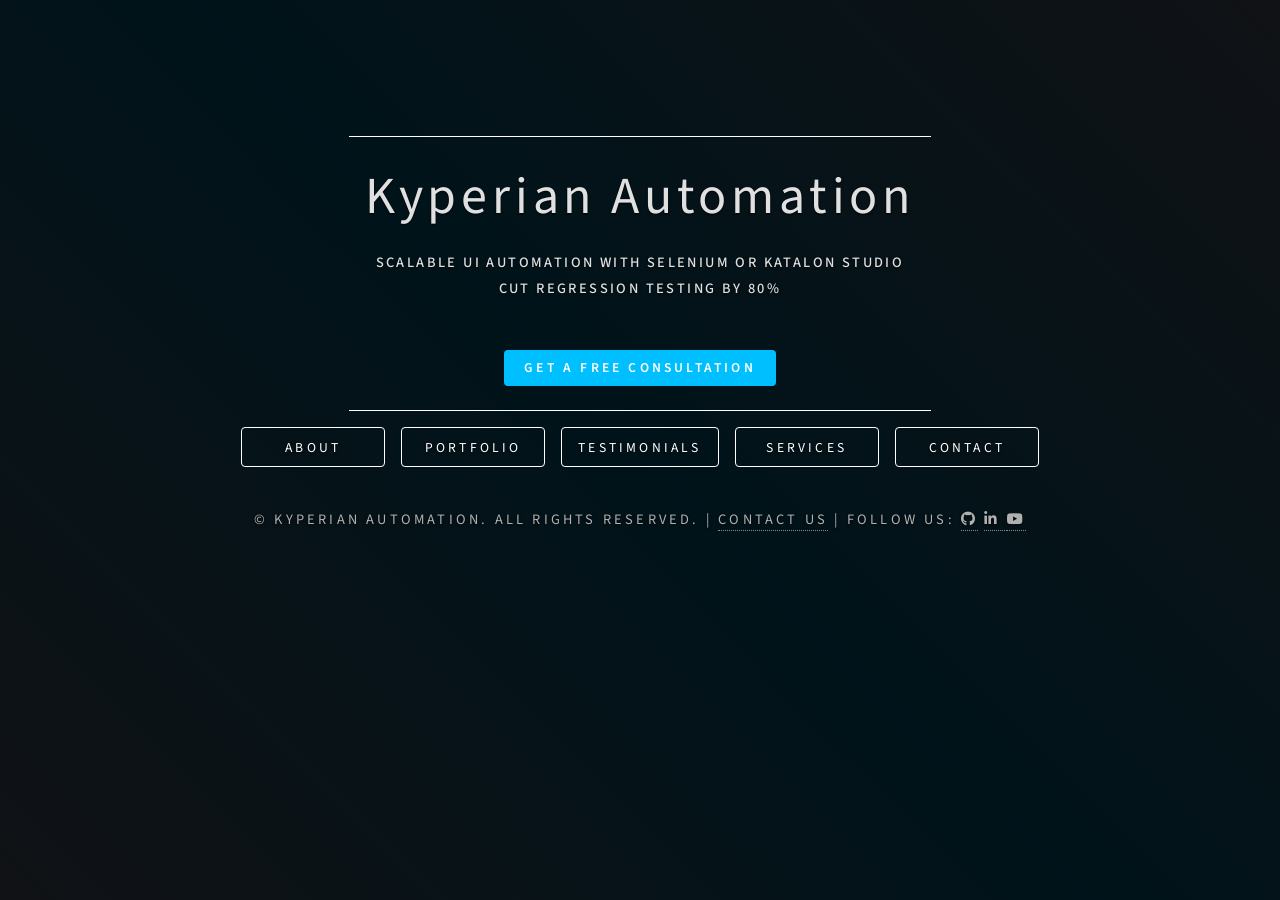
==== commit e13d6934: "Update index.html" ====
--- a/index.html
+++ b/index.html
@@ -64,11 +64,11 @@
                 </div>
                 <nav role="navigation" aria-label="Main navigation for Kyperian Automation" class="fade-in" data-delay="1s">
                     <ul>                        
-                        <li><a href="#about-us" aria-label="About Kyperian Automation's mission and expertise">About</a></li>
-                        <li><a href="#portfolio" aria-label="View a demo of Kyperian Automation's UI automation">Portfolio</a></li>
-                        <li><a href="#testimonials" aria-label="View client success stories for Kyperian Automation">Testimonials</a></li>
-                        <li><a href="#services" aria-label="Learn about Kyperian Automation's services and benefits">Services</a></li>
-                        <li><a href="#contact" aria-label="Book a free 15-minute consultation with Kyperian Automation">Contact</a></li>
+                        <li><a href="#about-us">About</a></li>
+                        <li><a href="#portfolio">Portfolio</a></li>
+                        <li><a href="#testimonials">Testimonials</a></li>
+                        <li><a href="#services">Services</a></li>
+                        <li><a href="#contact">Contact</a></li>
                     </ul>
                 </nav>
             </header>
@@ -554,3 +554,4 @@
     <script src="assets/js/main.js"></script>
 </body>
 </html>
+
--- a/assets/css/main.css
+++ b/assets/css/main.css
@@ -2469,71 +2469,3 @@
     background: #00bfff;
     box-shadow: 0 0 12px rgba(0,191,255,.6);
 }
-
-/* ———————————————————————
-   FINAL SUBPAGE FIXES
-   (close button + hero hider)
-   ——————————————————————— */
-body.is-subpage #header .content,
-body.is-subpage #header nav {
-    display: none !important;           /* instantly hide the huge hero + nav text */
-}
-
-body.is-subpage #header {
-    height: 90px;                        /* thin top bar */
-    background: rgba(27, 31, 34, 0.97);
-    backdrop-filter: blur(12px);
-    border-bottom: 1px solid rgba(255,255,255,0.12);
-    padding: 0 2rem;
-    align-items: center;
-    justify-content: center;
-}
-
-/* Keep the logo visible in the thin top bar */
-body.is-subpage #header .logo {
-    visibility: visible;
-    opacity: 1;
-    width: 4.5rem;
-    height: 4.5rem;
-}
-
-/* ==================================================================
-   REAL SUBPAGES FIX – WORKS ON about/index.html, portfolio/index.html, etc.
-   ================================================================== */
-
-/* 1. Add the subpage class automatically via CSS (no JS needed) */
-body:not(#home) {
-    --is-subpage: 1;
-}
-
-/* 2. Hide the giant homepage hero + nav text */
-body:not(#home) #header .content,
-body:not(#home) #header nav {
-    display: none !important;
-}
-
-/* 3. Turn header into thin top bar with logo */
-body:not(#home) #header {
-    height: 90px !important;
-    background: rgba(27,31,34,0.97) !important;
-    backdrop-filter: blur(12px);
-    border-bottom: 1px solid rgba(255,255,255,0.12);
-    padding: 0 2rem;
-    align-items: center;
-    justify-content: center;
-}
-
-body:not(#home) #header .logo {
-    visibility: visible !important;
-    opacity: 1 !important;
-    width: 4.5rem !important;
-    height: 4.5rem !important;
-}
-
-/* 4. Show your original close button on real subpages */
-body:not(#home) #wrapper .close,
-body:not(#home) .modal-close {
-    opacity: 1 !important;
-    visibility: visible !important;
-    pointer-events: all !important;
-}
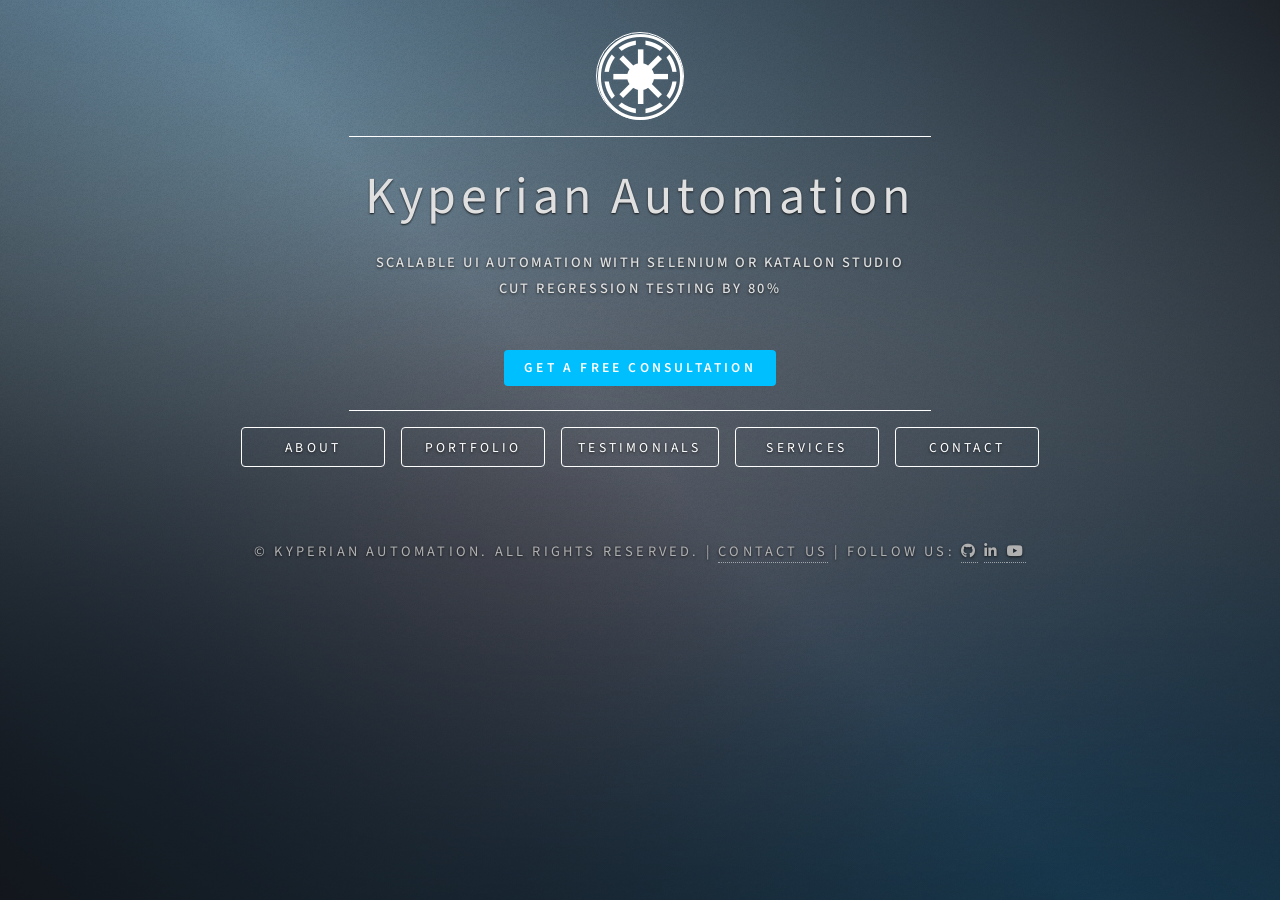
==== commit a342b081: "Update index.html" ====
--- a/index.html
+++ b/index.html
@@ -170,6 +170,17 @@
                     <!-- Video 1 -->
                     <div class="video-card">
                         <div class="video-wrapper">
+                            <iframe src="https://www.youtube.com/embed/WVRfbHdi_9Q" title="Playwright: All Hype or Actually Legit? (Regression Suite in 24.3 Seconds)" frameborder="0" allow="accelerometer; autoplay; clipboard-write; encrypted-media; gyroscope; picture-in-picture" allowfullscreen loading="lazy"></iframe>
+                        </div>
+                        <h3>Playwright: All Hype or Actually Legit? (Regression Suite in 24.3 Seconds)</h3>
+                        <p>Migrated from Katalon → 100 % parallel, zero flakes, best HTML report ever.</p>
+                        <span class="badge">Selenium</span>
+                    </div>                
+                
+                <div class="video-grid">
+                    <!-- Video 1 -->
+                    <div class="video-card">
+                        <div class="video-wrapper">
                             <iframe src="https://www.youtube.com/embed/t8zQLKqORR4" title="Free Selenium Login Test – Runs in 60 Seconds" frameborder="0" allow="accelerometer; autoplay; clipboard-write; encrypted-media; gyroscope; picture-in-picture" allowfullscreen loading="lazy"></iframe>
                         </div>
                         <h3>Free Selenium Login Test (60s)</h3>
@@ -555,3 +566,4 @@
 </body>
 </html>
 
+
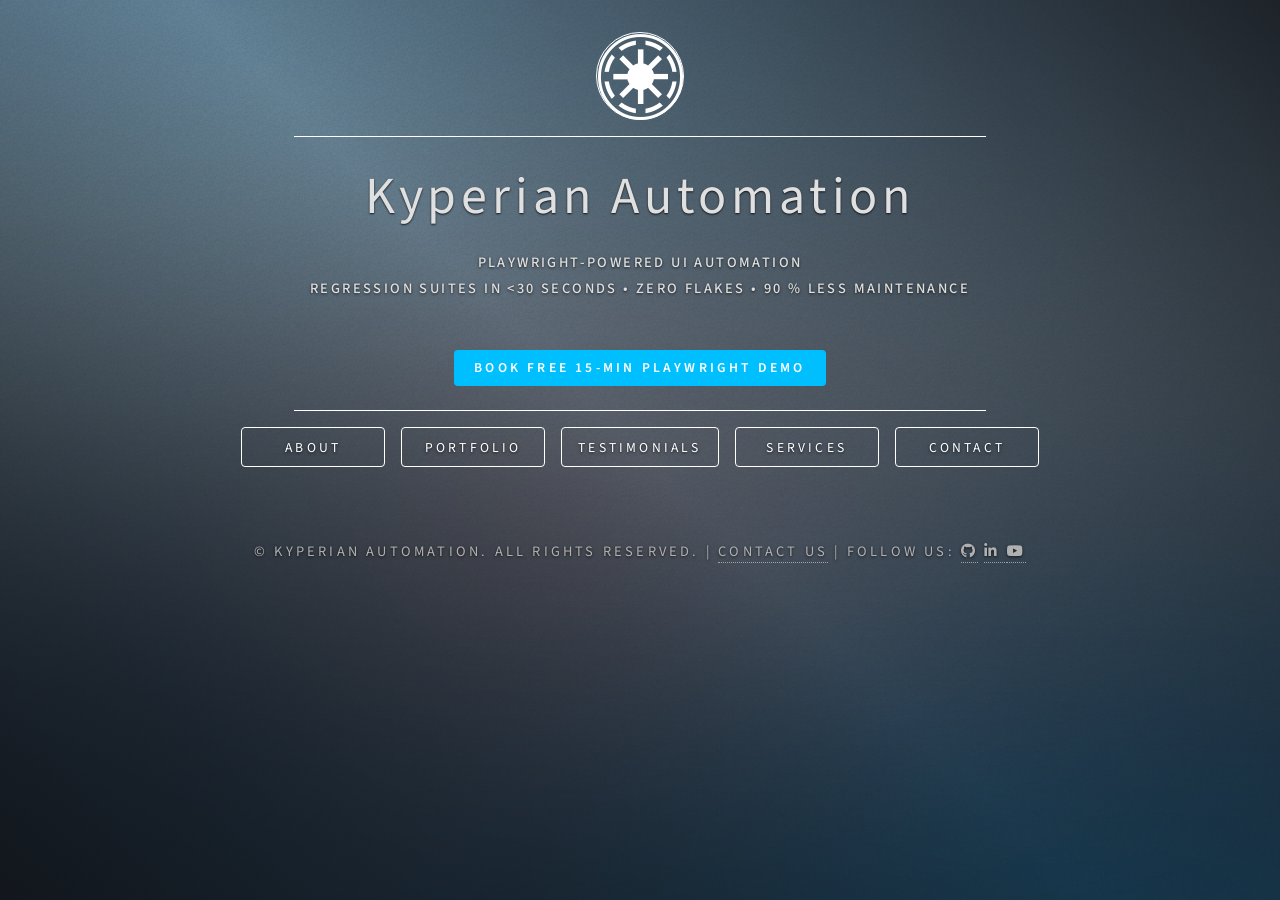
==== commit b748902c: "Update index.html" ====
--- a/index.html
+++ b/index.html
@@ -1,30 +1,21 @@
 <!DOCTYPE HTML>
 <html lang="en">
 <head>
-    <title>Kyperian Automation | UI Automation That Never Breaks</title>
-    <meta charset="utf-8" />
-    <meta name="viewport" content="width=device-width, initial-scale=1.0, user-scalable=no" />    
-    <meta name="description" content="UI automation consulting with Katalon Studio & Selenium. Reduce QA time by 90%. Book a 15-min demo." />
-    <meta name="keywords" content="UI automation, Katalon Studio, Selenium, test automation, regression testing, QA consulting, Kyperian Automation" />
-    <meta name="author" content="Ethan Elgin" />
+   <title>Playwright Automation Expert | Ethan Elgin – Kyperian Automation</title>
+    <meta name="description" content="Playwright migration specialist. Turn hours-long Selenium/Katalon regressions into 30-second, zero-flake suites. Book a free 15-min demo." />
+    <meta name="keywords" content="Playwright, Playwright consulting, Playwright migration, Katalon to Playwright, Selenium to Playwright, test automation engineer, QA automation engineer, E2E testing 2025" />
     
     <!-- Open Graph / LinkedIn + Facebook -->
-    <meta property="og:title" content="Kyperian Automation | UI Automation That Never Breaks" />
-    <meta property="og:description" content="UI automation that never breaks. Selenium + Katalon Studio. Book a 15-min demo → 90% faster QA." />
-    <meta property="og:type" content="website" />
-    <meta property="og:url" content="https://www.kyperianautomation.com/" />
-    <meta property="og:image" content="https://www.kyperianautomation.com/images/bg.jpg" />
-    <meta property="og:image:secure_url" content="https://www.kyperianautomation.com/images/bg.jpg" />
-    <meta property="og:image:alt" content="Kyperian Automation – Reliable UI Testing with Katalon & Selenium" />
-    <meta property="og:image:width" content="1200" />
-    <meta property="og:image:height" content="630" />
+    <meta property="og:title" content="Playwright Automation That Runs in Seconds – Kyperian Automation" />
+    <meta property="og:description" content="Ex-Selenium/Katalon expert → Full regression suites in under 30 seconds with Playwright. Free 15-min demo." />
+    <meta property="og:image" content="https://www.kyperianautomation.com/images/playwright-og-preview.jpg" /> <!-- create this 1200×630 image if possible -->
+    <meta property="og:image:alt" content="Playwright regression suite running in 24.3 seconds – Kyperian Automation" />
     
     <!-- Twitter Card -->
     <meta name="twitter:card" content="summary_large_image" />
-    <meta name="twitter:title" content="UI automation that never breaks. Selenium or Katalon Studio. Book a 15-min demo → 90% faster QA." />
-    <meta name="twitter:description" content="UI automation that never breaks. Selenium + Katalon Studio. Book a 15-min demo → 90% faster QA." />
-    <meta name="twitter:image" content="https://www.kyperianautomation.com/images/bg.jpg?v=3" />
-    
+    <meta name="twitter:title" content="Playwright Automation That Runs in Seconds – Kyperian Automation" />
+    <meta name="twitter:description" content="Ex-Selenium/Katalon expert → Full regression suites in under 30 seconds with Playwright. Free 15-min demo." />
+        
     <!-- Canonical -->
     <link rel="canonical" href="https://www.kyperianautomation.com/" />
     
@@ -52,13 +43,13 @@
                 <div class="content fade-in" data-delay="0.2s">
                     <div class="inner">
                         <h1 class="fade-in" data-delay="0.4s">Kyperian Automation</h1>
-                        <p class="highlight-main fade-in" data-delay="0.6s">Scalable UI Automation with Selenium or Katalon Studio<br /><span class="highlight-metric">Cut Regression Testing by 80%</span></p>
+                        <p class="highlight-main fade-in" data-delay="0.6s">Playwright-Powered UI Automation<br /><span class="highlight-metric">Regression suites in &lt;30 seconds • Zero flakes • 90 % less maintenance</span></p>
                         <a href="#contact" 
                            class="button primary fade-in" 
                            data-delay="0.8s" 
                            onclick="gtag('event', 'demo_request', { 'event_category': 'Engagement', 'event_label': 'Free Consultation CTA' });" 
                            aria-label="Book a free 15-minute consultation with Kyperian Automation">
-                           Get a Free Consultation
+                           Book Free 15-Min Playwright Demo
                         </a>
                     </div>
                 </div>
@@ -85,8 +76,8 @@
             
                 <!-- HERO -->
                 <div class="services-hero">
-                    <h2>UI Automation That Never Breaks</h2>
-                    <p class="metric">80% faster regression • Zero flaky tests • Selenium or Katalon Studio</p>
+                    <h2>Playwright Migrations & Zero-Maintenance Suites</h2>
+                    <p class="metric">90 %+ faster regression • True parallel • Best-in-class HTML reports • No WebDrivers</p>
                     <a href="#contact" 
                        class="button primary lg" 
                        onclick="gtag('event', 'demo_request', { 'event_category': 'Engagement', 'event_label': 'Hero Demo CTA' });">
@@ -95,24 +86,24 @@
                 </div>
             
                 <!-- Intro -->
-                <p>At Kyperian Automation, we deliver scalable UI automation solutions using Selenium or Katalon Studio, tailored to your business needs. Our services streamline regression and user acceptance testing, <strong>cutting manual efforts by up to 80%</strong>. Here’s what we offer and why we’re the right choice.</p>
+                <p>At Kyperian Automation, we deliver scalable UI automation solutions using Playwright, tailored to your business needs. Our services streamline regression and user acceptance testing, <strong>cutting manual efforts by up to 90%</strong>. Here’s what we offer and why we’re the right choice.</p>
             
                 <!-- 3-COLUMN GRID (Replace 6 features) -->
                 <div class="features-grid">
                     <div class="feature">
-                        <i class="fas fa-code-branch" aria-hidden="true"></i>
-                        <h3>Modular Scripts</h3>
-                        <p>Reusable Groovy objects → <strong>1 hr/month maintenance</strong></p>
-                    </div>
-                    <div class="feature">
-                        <i class="fas fa-chart-line" aria-hidden="true"></i>
-                        <h3>80% Time Savings</h3>
-                        <p>Full regression suite runs in a lunch break</p>
+                        <i class="fas fa-rocket" aria-hidden="true"></i>
+                        <h3>24-Second Regressions</h3>
+                        <p>Full Todoist suite migrated from Katalon → 24.3 s</p>
                     </div>
                     <div class="feature">
                         <i class="fas fa-shield-alt" aria-hidden="true"></i>
-                        <h3>Flake-Proof Locators</h3>
-                        <p>Robust XPaths + CSS fallback → zero breaks</p>
+                        <h3>Zero Flakes</h3>
+                        <p>Auto-waiting + smart retries = rock-solid tests</p>
+                    </div>
+                    <div class="feature">
+                        <i class="fas fa-photo-video" aria-hidden="true"></i>
+                        <h3>Beautiful HTML Reports</h3>
+                        <p>Screenshots, traces, video — built-in</p>
                     </div>
                 </div>
             
@@ -131,6 +122,18 @@
                        Get Quote in 24 hrs
                     </a>
                 </div>
+                <div class="pricing-card highlight">
+                    <i class="fas fa-bolt" aria-hidden="true"></i>
+                    <h3>Playwright Migration Sprint</h3>
+                    <p><strong>$7,500 flat</strong> – 2-week project</p>
+                    <ul class="price-list">
+                        <li>Migrate your top 10 scripts from Selenium/Katalon</li>
+                        <li>Full parallel + CI/CD setup</li>
+                        <li>Training + handover</li>
+                        <li>30-day support included</li>
+                    </ul>
+                    <a href="#contact" class="button">Get Migration Quote</a>
+                </div>
             
                 <!-- ONBOARDING TIMELINE -->
                 <h3 class="section-title">Your 5-Step Onboarding</h3>
@@ -163,7 +166,7 @@
                 <div class="close" aria-label="Close modal"></div>
                 <header class="subpage-header"><h2>Portfolio</h2></header>
                 <h2 id="portfolio-title" class="major">Watch Automation in Action</h2>
-                <p class="subtitle">60-second demos — no setup, real Selenium & Katalon scripts running live.</p>
+                <p class="subtitle">From 60-second classics to 24-second Playwright insanity — real scripts, real browsers, zero fluff.</p>
             
                 <!-- VIDEO GRID: 4 YouTube Demos -->
                 <div class="video-grid">
@@ -174,11 +177,9 @@
                         </div>
                         <h3>Playwright: All Hype or Actually Legit? (Regression Suite in 24.3 Seconds)</h3>
                         <p>Migrated from Katalon → 100 % parallel, zero flakes, best HTML report ever.</p>
-                        <span class="badge">Selenium</span>
+                        <span class="badge">Playwright</span>
                     </div>                
-                
-                <div class="video-grid">
-                    <!-- Video 1 -->
+                    <!-- Video 2 -->
                     <div class="video-card">
                         <div class="video-wrapper">
                             <iframe src="https://www.youtube.com/embed/t8zQLKqORR4" title="Free Selenium Login Test – Runs in 60 Seconds" frameborder="0" allow="accelerometer; autoplay; clipboard-write; encrypted-media; gyroscope; picture-in-picture" allowfullscreen loading="lazy"></iframe>
@@ -188,7 +189,7 @@
                         <span class="badge">Selenium</span>
                     </div>
             
-                    <!-- Video 2 -->
+                    <!-- Video 3 -->
                     <div class="video-card">
                         <div class="video-wrapper">
                             <iframe src="https://www.youtube.com/embed/YA9p_Kg1xzw?vq=hd720" title="Selenium in Action: Brief Intro to UI Automation" frameborder="0" allow="accelerometer; autoplay; clipboard-write; encrypted-media; gyroscope; picture-in-picture" allowfullscreen loading="lazy"></iframe>
@@ -198,7 +199,7 @@
                         <span class="badge">Tutorial</span>
                     </div>
             
-                    <!-- Video 3 -->
+                    <!-- Video 4 -->
                     <div class="video-card">
                         <div class="video-wrapper">
                             <iframe src="https://www.youtube.com/embed/pD11sgv68jg?vq=hd720" title="Selenium vs Katalon Studio: Which Wins in 2025?" frameborder="0" allow="accelerometer; autoplay; clipboard-write; encrypted-media; gyroscope; picture-in-picture" allowfullscreen loading="lazy"></iframe>
@@ -208,7 +209,7 @@
                         <span class="badge">Katalon</span>
                     </div>
             
-                    <!-- Video 4 -->
+                    <!-- Video 5 -->
                     <div class="video-card">
                         <div class="video-wrapper">
                             <iframe src="https://www.youtube.com/embed/FG2dLPII58g?vq=hd720" title="Is UI Automation a Maintenance Nightmare?" frameborder="0" allow="accelerometer; autoplay; clipboard-write; encrypted-media; gyroscope; picture-in-picture" allowfullscreen loading="lazy"></iframe>
@@ -412,7 +413,11 @@
                             <h3>Ethan Elgin</h3>
                             <p class="role">Senior QA Automation Engineer</p>
                             <p>
-                                At the USDA, I authored <strong>100+ Groovy/Selenium</strong> scripts that reduced manual regression effort by <strong>20%</strong> across 50+ bi-weekly releases — running automatically in Jenkins and GitHub Actions.
+                                I spent 12 years mastering Selenium & Katalon at USDA and federal agencies — shipping 100+ scripts that cut manual testing by 20–80 %.
+                                <br><br>
+                                In 2025 I migrated everything to <strong>Playwright</strong> — and never looked back.
+                                <br>
+                                Result? Full regression suites now run in <strong>under 30 seconds</strong> with zero flakes and the best reporting in the industry.
                             </p>
                             <p>
                                 Over the last <strong>12 years</strong>, I’ve shipped production software to 15 states, trained <strong>20+ QA engineers</strong> on Java, Maven, and CI/CD, and mentored <strong>500+ end-users</strong> during live go-lives.
@@ -443,10 +448,10 @@
                     <section class="tech-stack">
                         <h4>My Stack</h4>
                         <div class="tags">
+                            <span class="tag">Playwright</span>
                             <span class="tag">Java</span>
                             <span class="tag">Groovy</span>
                             <span class="tag">Selenium</span>
-                            <span class="tag">Playwright</span>
                             <span class="tag">REST-assured</span>
                             <span class="tag">Jenkins</span>
                             <span class="tag">AWS</span>
@@ -499,7 +504,7 @@
                 <!-- BLUE BAR HEADER -->
                     <header class="subpage-header"><h2>Contact</h2></header>
                 <h1 id="contact-title" class="visually-hidden">Contact Kyperian Automation</h1>
-                <p>Ready to streamline your testing with robust automation and clear reporting? Contact us to schedule a demo or request a sample Katalon Studio script showcasing our clean coding and stable designs!</p>
+                <p>Ready to run your regression suite in seconds instead of hours? Book a free 15-minute Playwright demo or request a migrated sample script.</p>
                 <form method="post" action="https://formspree.io/f/xeoknper" aria-labelledby="contact-title" onsubmit="gtag('event', 'form_submission', { 'event_category': 'Contact', 'event_label': 'Contact Form' });">
                     <div class="fields">
                         <div class="field half">
@@ -565,5 +570,3 @@
     <script src="assets/js/main.js"></script>
 </body>
 </html>
-
-
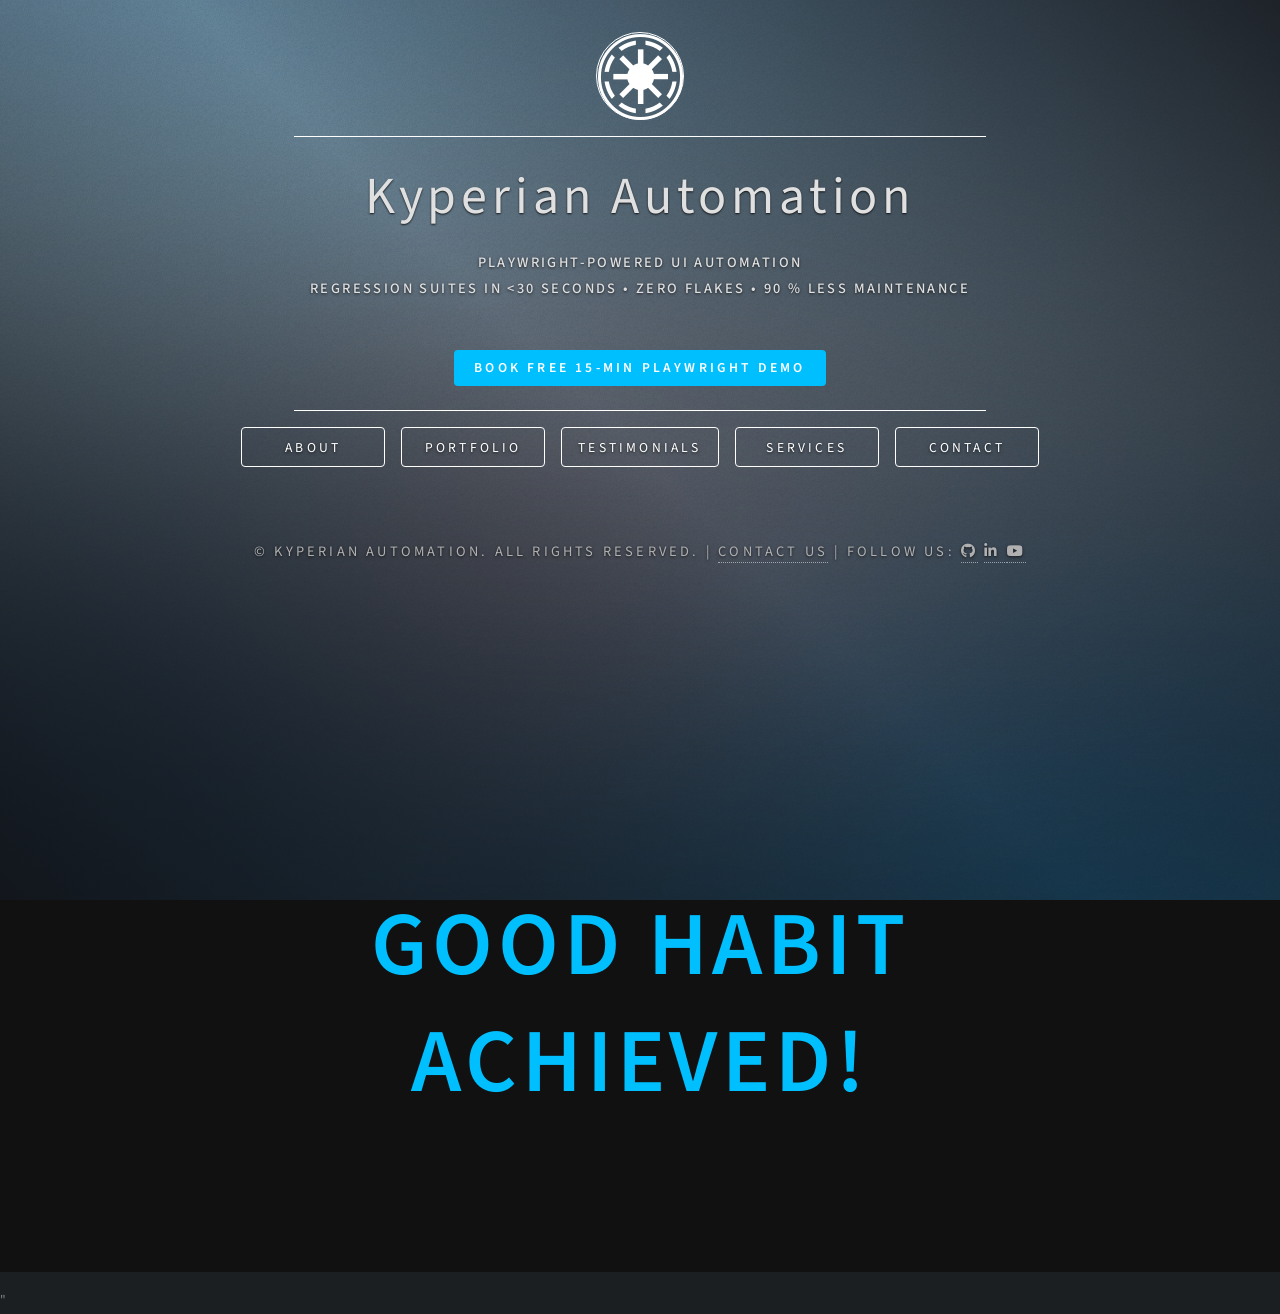
==== commit e0c449a7: "first real preview" ====
--- a/index.html
+++ b/index.html
@@ -570,3 +570,4 @@
     <script src="assets/js/main.js"></script>
 </body>
 </html>
+"<h1 style='color:deepskyblue; font-size:90px; text-align:center; padding:150px; background:#111;'>PREVIEW URL IS LIVE - GOOD HABIT ACHIEVED!</h1>" 
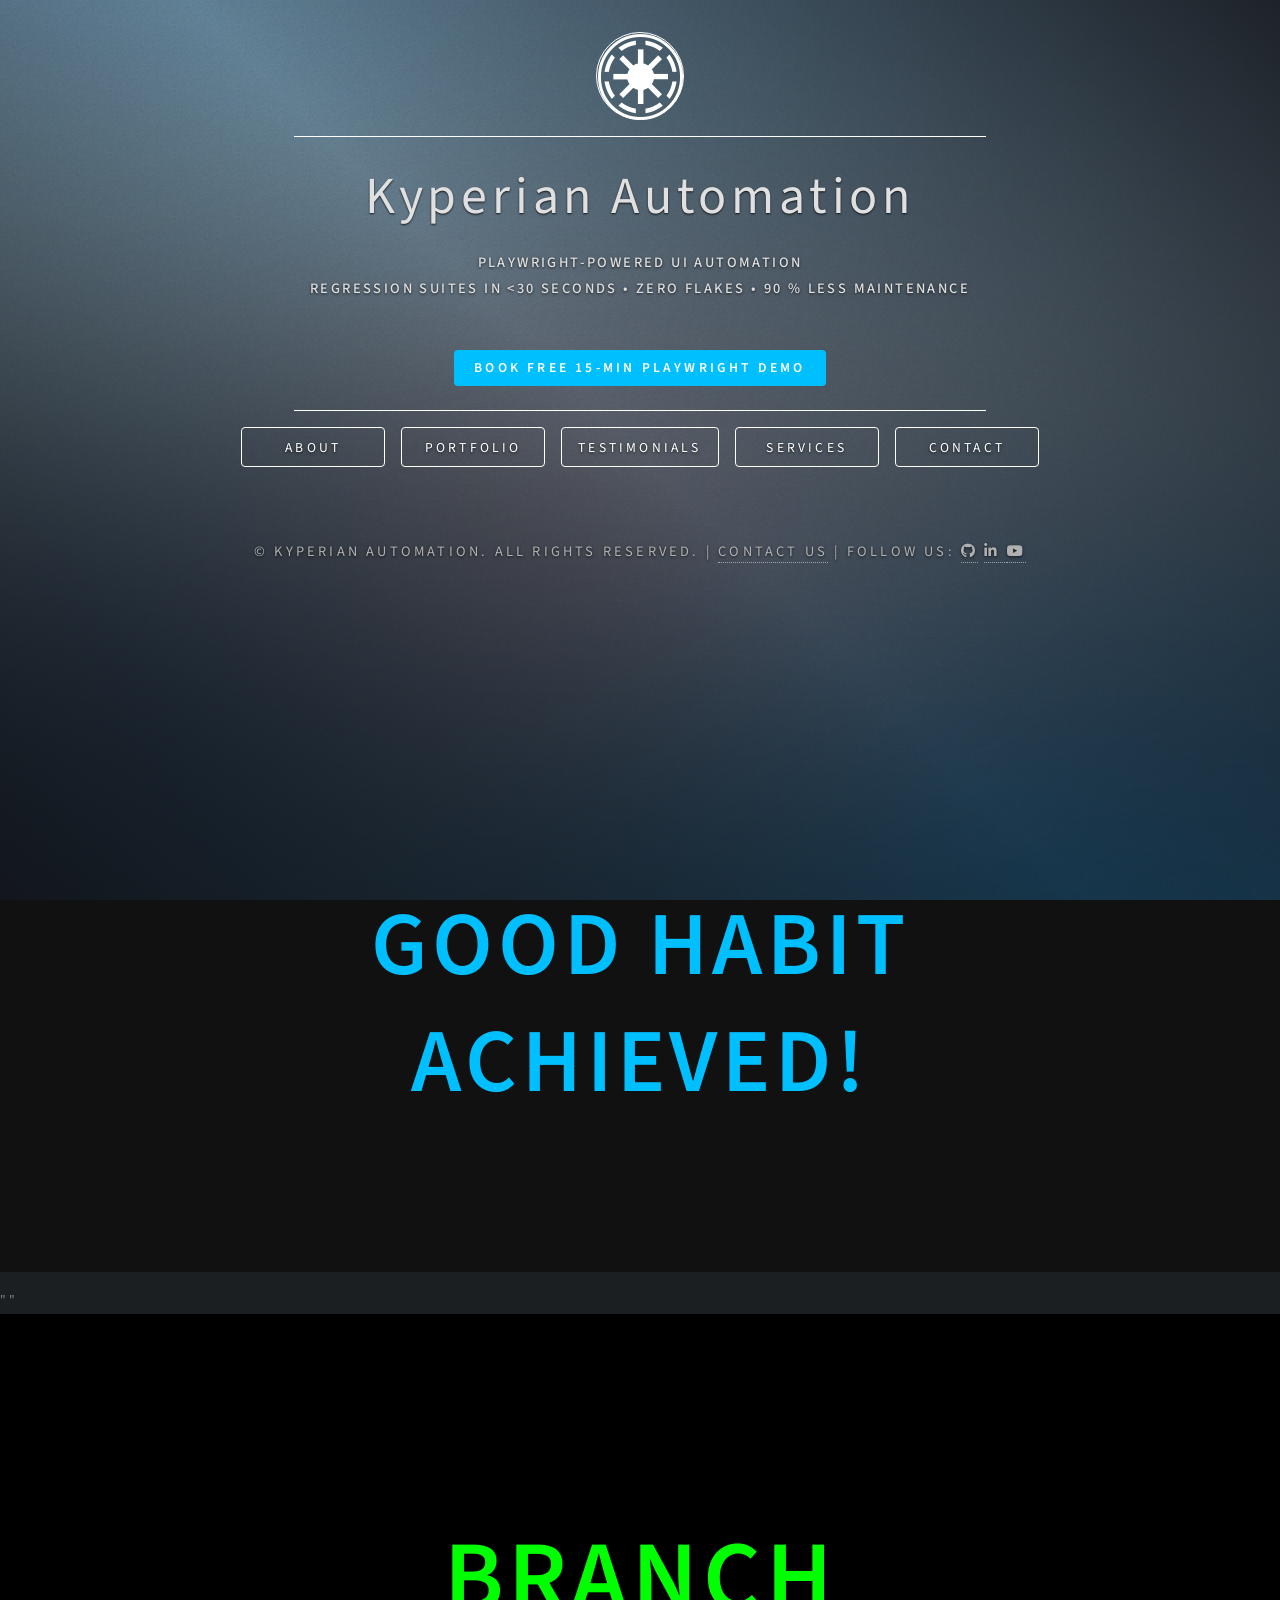
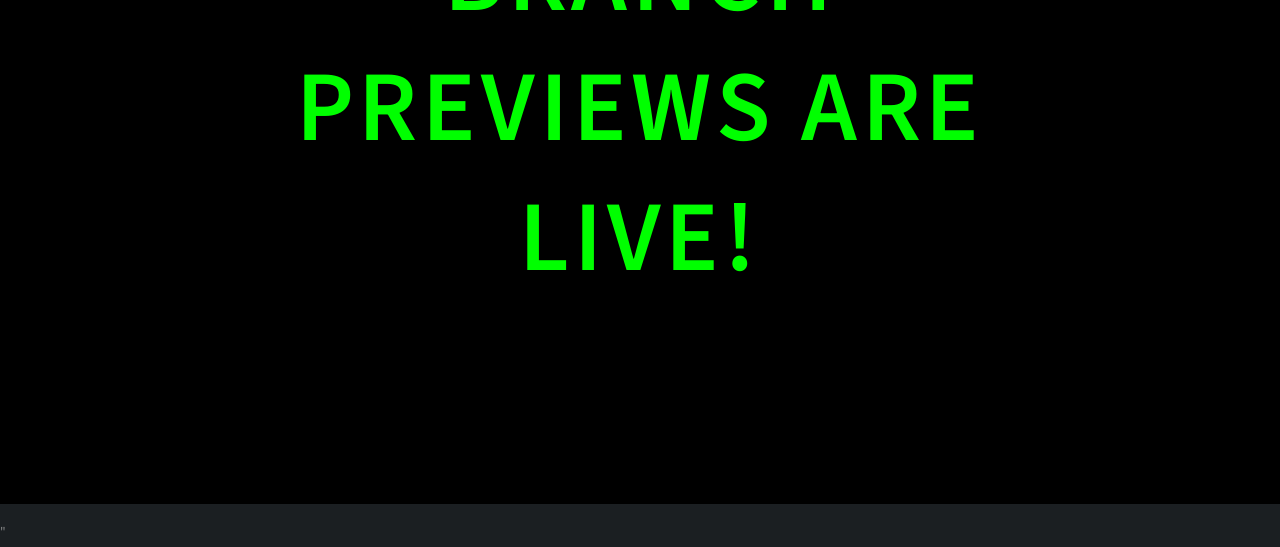
==== commit 2f9e531f: "victory lap" ====
--- a/index.html
+++ b/index.html
@@ -571,3 +571,4 @@
 </body>
 </html>
 "<h1 style='color:deepskyblue; font-size:90px; text-align:center; padding:150px; background:#111;'>PREVIEW URL IS LIVE - GOOD HABIT ACHIEVED!</h1>" 
+"<h1 style='color:#00ff00; font-size:100px; text-align:center; padding:200px; background:#000;'>BRANCH PREVIEWS ARE LIVE!</h1>" 
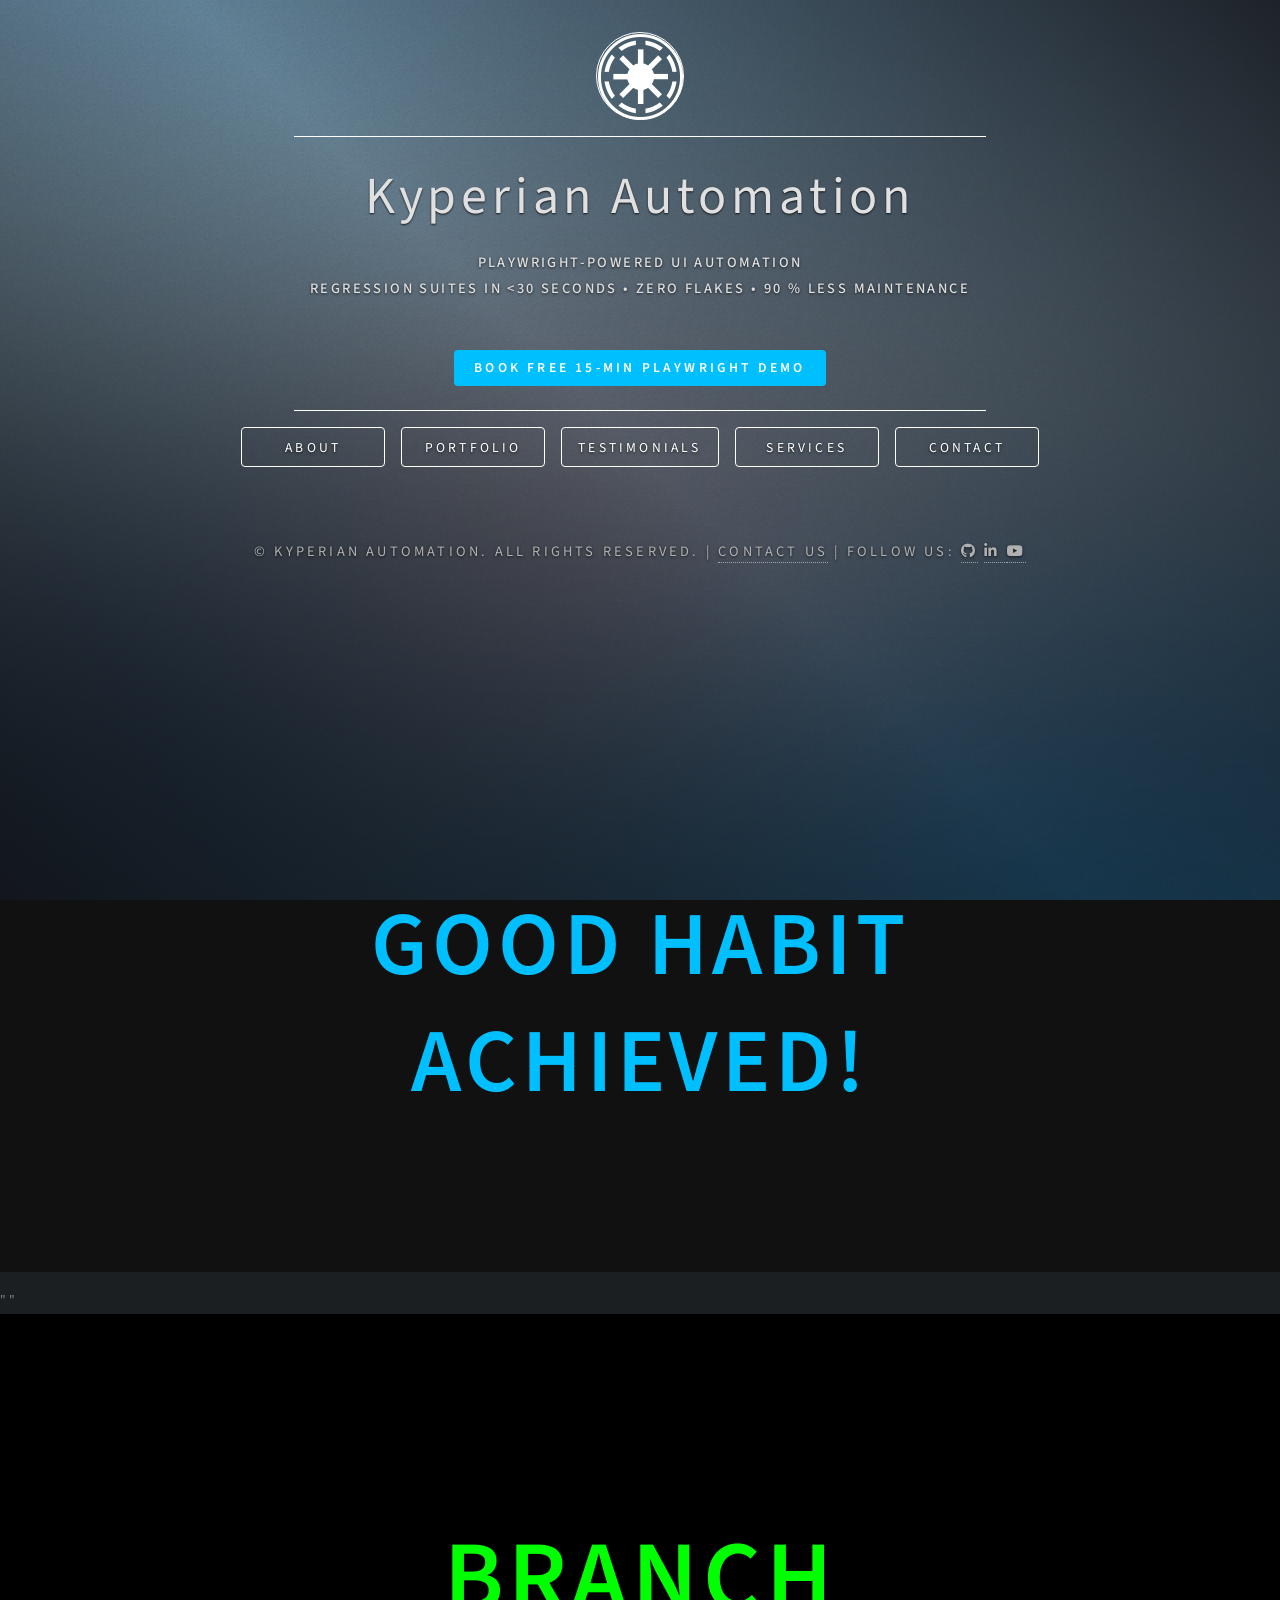
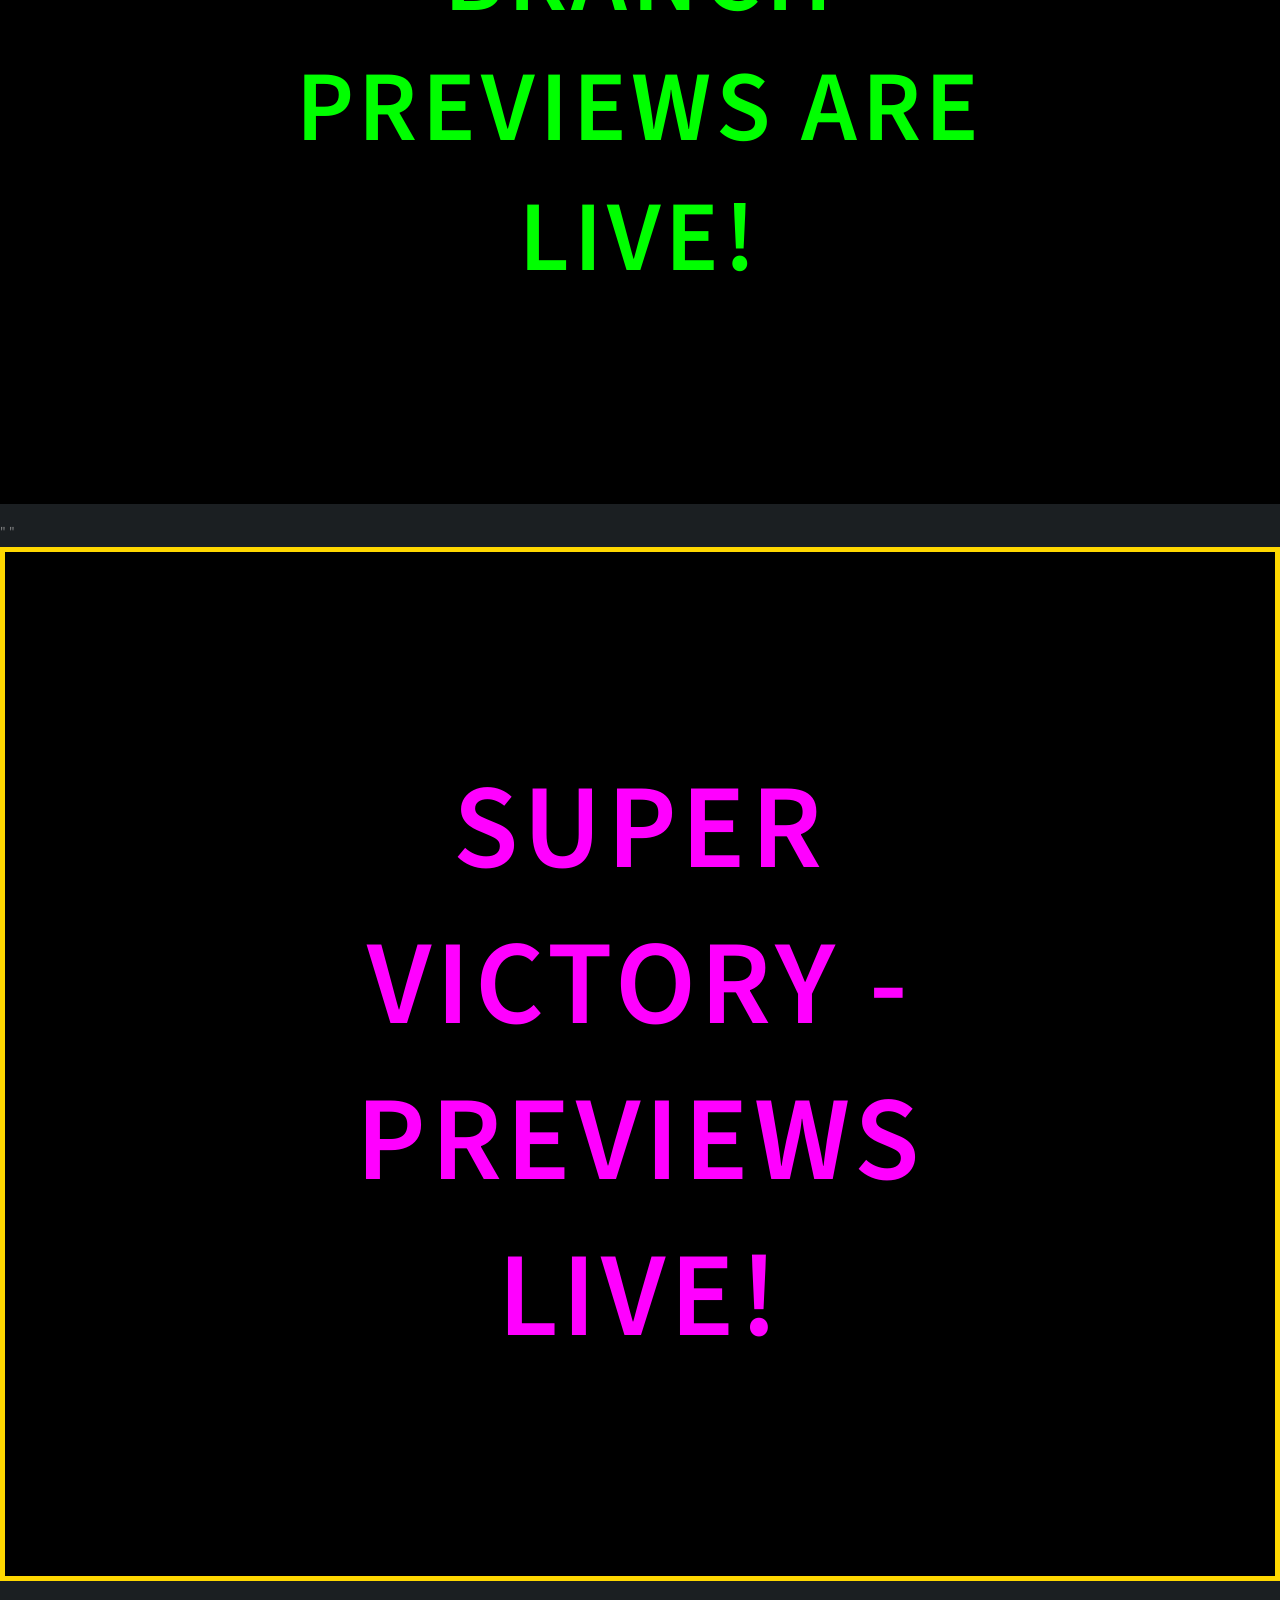
==== commit 7dc178cc: "super victory test" ====
--- a/index.html
+++ b/index.html
@@ -572,3 +572,4 @@
 </html>
 "<h1 style='color:deepskyblue; font-size:90px; text-align:center; padding:150px; background:#111;'>PREVIEW URL IS LIVE - GOOD HABIT ACHIEVED!</h1>" 
 "<h1 style='color:#00ff00; font-size:100px; text-align:center; padding:200px; background:#000;'>BRANCH PREVIEWS ARE LIVE!</h1>" 
+"<h1 style='color:#ff00ff; font-size:120px; text-align:center; padding:200px; background:#000; border:5px solid gold;'>SUPER VICTORY - PREVIEWS LIVE!</h1>" 
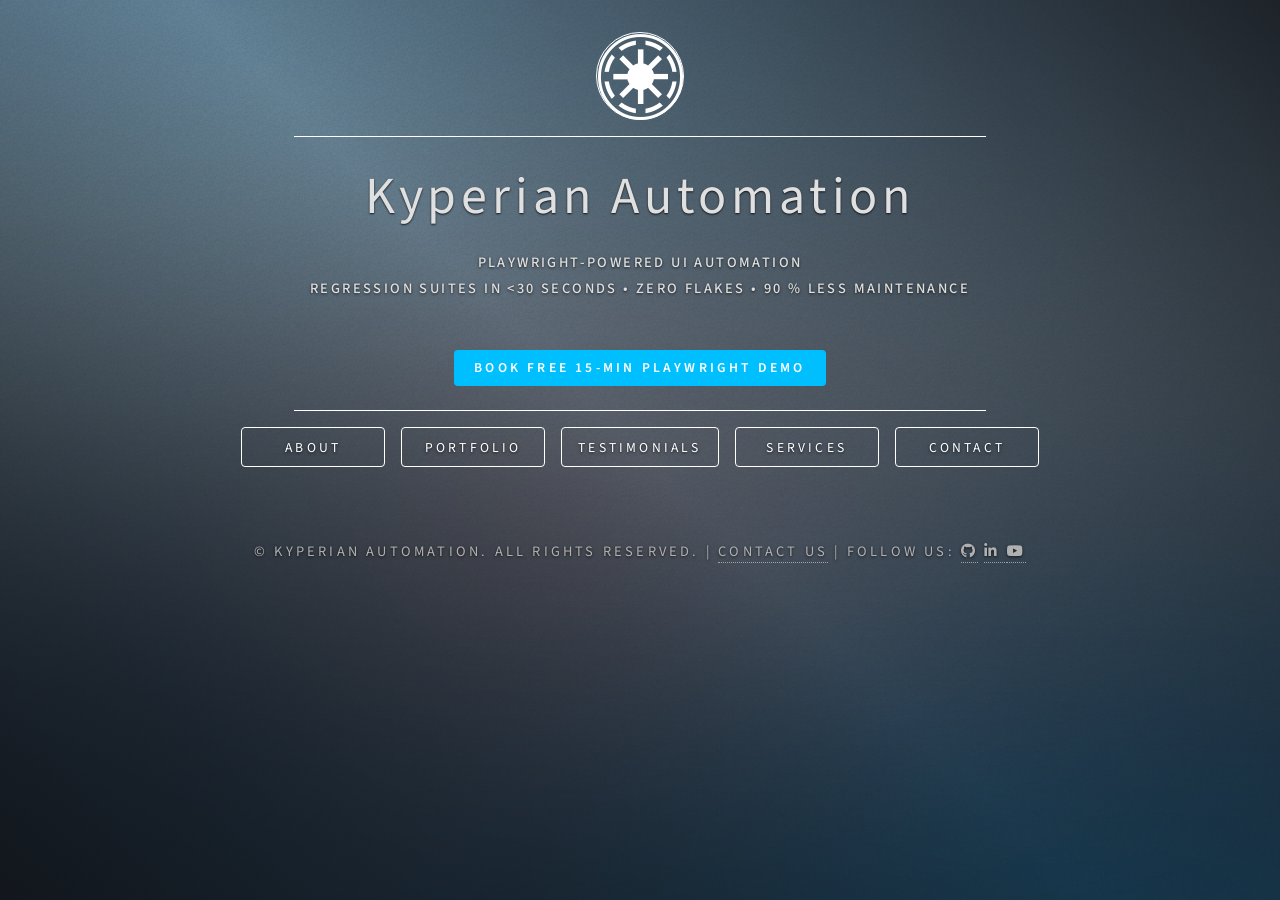
==== commit 639f4237: "Update index.html" ====
--- a/index.html
+++ b/index.html
@@ -2,6 +2,7 @@
 <html lang="en">
 <head>
    <title>Playwright Automation Expert | Ethan Elgin – Kyperian Automation</title>
+   <meta name="viewport" content="width=device-width, initial-scale=1.0, user-scalable=no">
     <meta name="description" content="Playwright migration specialist. Turn hours-long Selenium/Katalon regressions into 30-second, zero-flake suites. Book a free 15-min demo." />
     <meta name="keywords" content="Playwright, Playwright consulting, Playwright migration, Katalon to Playwright, Selenium to Playwright, test automation engineer, QA automation engineer, E2E testing 2025" />
     
@@ -570,6 +571,4 @@
     <script src="assets/js/main.js"></script>
 </body>
 </html>
-"<h1 style='color:deepskyblue; font-size:90px; text-align:center; padding:150px; background:#111;'>PREVIEW URL IS LIVE - GOOD HABIT ACHIEVED!</h1>" 
-"<h1 style='color:#00ff00; font-size:100px; text-align:center; padding:200px; background:#000;'>BRANCH PREVIEWS ARE LIVE!</h1>" 
-"<h1 style='color:#ff00ff; font-size:120px; text-align:center; padding:200px; background:#000; border:5px solid gold;'>SUPER VICTORY - PREVIEWS LIVE!</h1>" 
+
